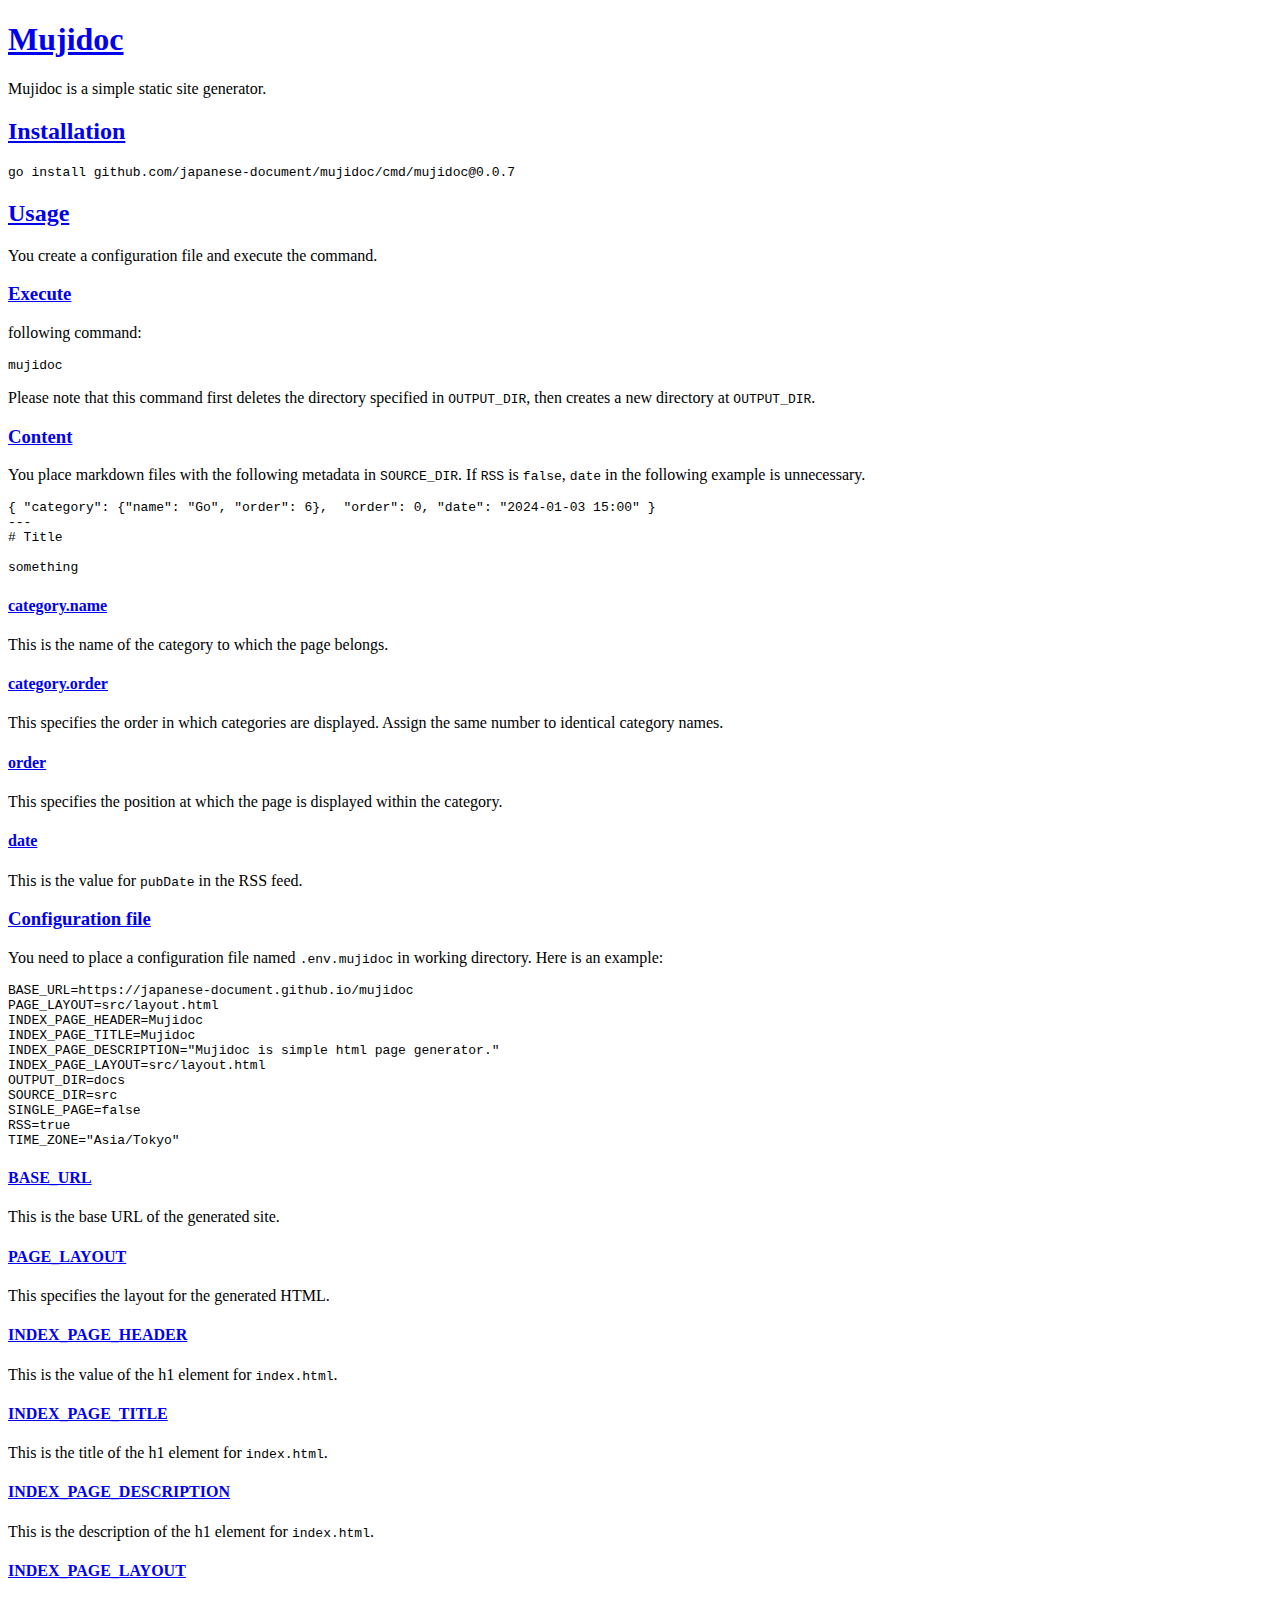
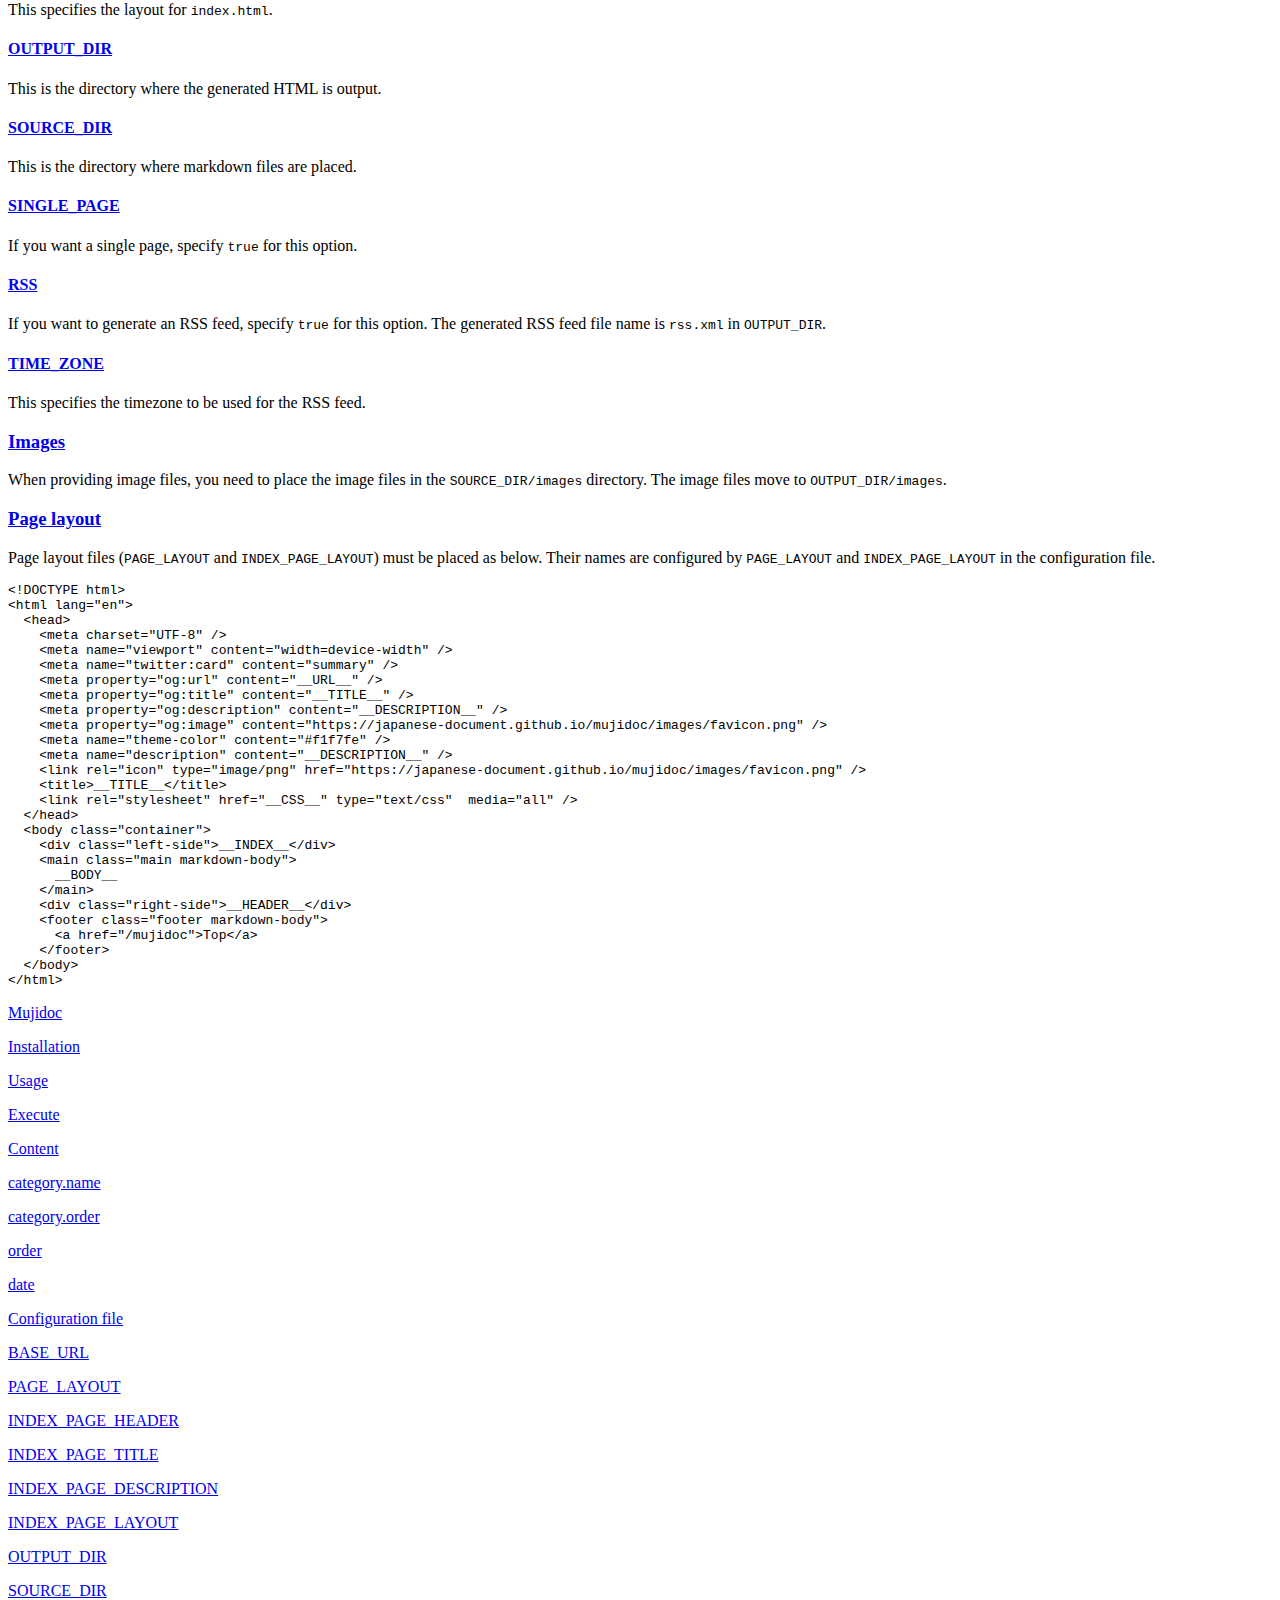
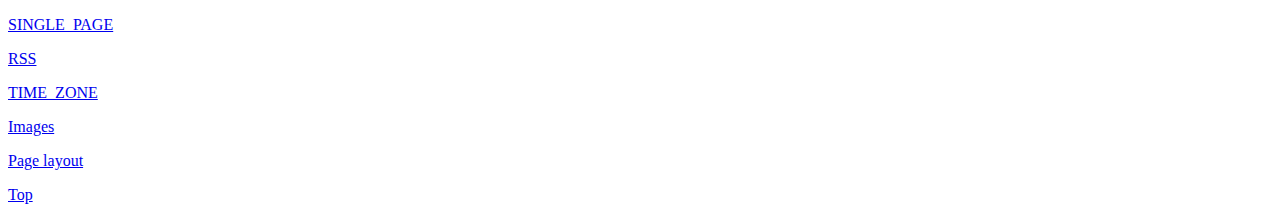
==== docs/index.html @ 02ee2ee0 "0.0.7" ====
<!DOCTYPE html>
<html lang="en">
  <head>
    <meta charset="UTF-8" />
    <meta name="viewport" content="width=device-width" />
    <meta name="twitter:card" content="summary" />
    <meta property="og:url" content="https://japanese-document.github.io/mujidoc/index.html" />
    <meta property="og:title" content="Mujidoc" />
    <meta property="og:description" content="Mujidoc is a simple static site generator.Installationgo install github.com/japanese-document/mujidoc/cmd/mujidoc@0.0.7UsageYou create a configuration file and execute the command.Executefollowing command:mujidocPlease note that this command first deletes the directory specified in OUTPUT_DIR, then " />
    <meta property="og:image" content="https://japanese-document.github.io/mujidoc/images/favicon.png" />
    <meta name="theme-color" content="#f1f7fe" />
    <meta name="description" content="Mujidoc is a simple static site generator.Installationgo install github.com/japanese-document/mujidoc/cmd/mujidoc@0.0.7UsageYou create a configuration file and execute the command.Executefollowing command:mujidocPlease note that this command first deletes the directory specified in OUTPUT_DIR, then " />
    <link rel="icon" type="image/png" href="https://japanese-document.github.io/mujidoc/images/favicon.png" />
    <title>Mujidoc</title>
    <link rel="stylesheet" href="https://japanese-document.github.io/mujidoc/app.css?v=5909b1d1-6e6f-5bcd-b03d-fa7e680a46a6" type="text/css"  media="all" />
  </head>
  <body class="container">
    <div class="left-side"><nav class="index-menu">
</nav></div>
    <main class="main markdown-body">
      <h1 id="Mujidoc"><a href="#Mujidoc" rel="nofollow">Mujidoc</a></h1>
<p>Mujidoc is a simple static site generator.</p>
<h2 id="Installation"><a href="#Installation" rel="nofollow">Installation</a></h2>
<pre><code>go install github.com/japanese-document/mujidoc/cmd/mujidoc@0.0.7
</code></pre>
<h2 id="Usage"><a href="#Usage" rel="nofollow">Usage</a></h2>
<p>You create a configuration file and execute the command.</p>
<h3 id="Execute"><a href="#Execute" rel="nofollow">Execute</a></h3>
<p>following command:</p>
<pre><code>mujidoc
</code></pre>
<p>Please note that this command first deletes the directory specified in <code>OUTPUT_DIR</code>, then creates a new directory at <code>OUTPUT_DIR</code>.</p>
<h3 id="Content"><a href="#Content" rel="nofollow">Content</a></h3>
<p>You place markdown files with the following metadata in <code>SOURCE_DIR</code>.
If <code>RSS</code> is <code>false</code>, <code>date</code> in the following example is unnecessary.</p>
<pre><code>{ &#34;category&#34;: {&#34;name&#34;: &#34;Go&#34;, &#34;order&#34;: 6},  &#34;order&#34;: 0, &#34;date&#34;: &#34;2024-01-03 15:00&#34; }
---
# Title 

something
</code></pre>
<h4 id="category.name"><a href="#category.name" rel="nofollow">category.name</a></h4>
<p>This is the name of the category to which the page belongs.</p>
<h4 id="category.order"><a href="#category.order" rel="nofollow">category.order</a></h4>
<p>This specifies the order in which categories are displayed.
Assign the same number to identical category names.</p>
<h4 id="order"><a href="#order" rel="nofollow">order</a></h4>
<p>This specifies the position at which the page is displayed within the category.</p>
<h4 id="date"><a href="#date" rel="nofollow">date</a></h4>
<p>This is the value for <code>pubDate</code> in the RSS feed.</p>
<h3 id="Configuration_file"><a href="#Configuration_file" rel="nofollow">Configuration file</a></h3>
<p>You need to place a configuration file named <code>.env.mujidoc</code> in working directory. Here is an example:</p>
<pre><code>BASE_URL=https://japanese-document.github.io/mujidoc
PAGE_LAYOUT=src/layout.html
INDEX_PAGE_HEADER=Mujidoc
INDEX_PAGE_TITLE=Mujidoc
INDEX_PAGE_DESCRIPTION=&#34;Mujidoc is simple html page generator.&#34;
INDEX_PAGE_LAYOUT=src/layout.html
OUTPUT_DIR=docs
SOURCE_DIR=src
SINGLE_PAGE=false
RSS=true
TIME_ZONE=&#34;Asia/Tokyo&#34;
</code></pre>
<h4 id="BASE_URL"><a href="#BASE_URL" rel="nofollow">BASE_URL</a></h4>
<p>This is the base URL of the generated site.</p>
<h4 id="PAGE_LAYOUT"><a href="#PAGE_LAYOUT" rel="nofollow">PAGE_LAYOUT</a></h4>
<p>This specifies the layout for the generated HTML.</p>
<h4 id="INDEX_PAGE_HEADER"><a href="#INDEX_PAGE_HEADER" rel="nofollow">INDEX_PAGE_HEADER</a></h4>
<p>This is the value of the h1 element for <code>index.html</code>.</p>
<h4 id="INDEX_PAGE_TITLE"><a href="#INDEX_PAGE_TITLE" rel="nofollow">INDEX_PAGE_TITLE</a></h4>
<p>This is the title of the h1 element for <code>index.html</code>.</p>
<h4 id="INDEX_PAGE_DESCRIPTION"><a href="#INDEX_PAGE_DESCRIPTION" rel="nofollow">INDEX_PAGE_DESCRIPTION</a></h4>
<p>This is the description of the h1 element for <code>index.html</code>.</p>
<h4 id="INDEX_PAGE_LAYOUT"><a href="#INDEX_PAGE_LAYOUT" rel="nofollow">INDEX_PAGE_LAYOUT</a></h4>
<p>This specifies the layout for <code>index.html</code>.</p>
<h4 id="OUTPUT_DIR"><a href="#OUTPUT_DIR" rel="nofollow">OUTPUT_DIR</a></h4>
<p>This is the directory where the generated HTML is output.</p>
<h4 id="SOURCE_DIR"><a href="#SOURCE_DIR" rel="nofollow">SOURCE_DIR</a></h4>
<p>This is the directory where markdown files are placed.</p>
<h4 id="SINGLE_PAGE"><a href="#SINGLE_PAGE" rel="nofollow">SINGLE_PAGE</a></h4>
<p>If you want a single page, specify <code>true</code> for this option.</p>
<h4 id="RSS"><a href="#RSS" rel="nofollow">RSS</a></h4>
<p>If you want to generate an RSS feed, specify <code>true</code> for this option.
The generated RSS feed file name is <code>rss.xml</code> in <code>OUTPUT_DIR</code>.</p>
<h4 id="TIME_ZONE"><a href="#TIME_ZONE" rel="nofollow">TIME_ZONE</a></h4>
<p>This specifies the timezone to be used for the RSS feed.</p>
<h3 id="Images"><a href="#Images" rel="nofollow">Images</a></h3>
<p>When providing image files, you need to place the image files in the <code>SOURCE_DIR/images</code> directory.
The image files move to <code>OUTPUT_DIR/images</code>.</p>
<h3 id="Page_layout"><a href="#Page_layout" rel="nofollow">Page layout</a></h3>
<p>Page layout files (<code>PAGE_LAYOUT</code> and <code>INDEX_PAGE_LAYOUT</code>) must be placed as below. Their names are configured by <code>PAGE_LAYOUT</code> and <code>INDEX_PAGE_LAYOUT</code> in the configuration file.</p>
<pre><code>&lt;!DOCTYPE html&gt;
&lt;html lang=&#34;en&#34;&gt;
  &lt;head&gt;
    &lt;meta charset=&#34;UTF-8&#34; /&gt;
    &lt;meta name=&#34;viewport&#34; content=&#34;width=device-width&#34; /&gt;
    &lt;meta name=&#34;twitter:card&#34; content=&#34;summary&#34; /&gt;
    &lt;meta property=&#34;og:url&#34; content=&#34;__URL__&#34; /&gt;
    &lt;meta property=&#34;og:title&#34; content=&#34;__TITLE__&#34; /&gt;
    &lt;meta property=&#34;og:description&#34; content=&#34;__DESCRIPTION__&#34; /&gt;
    &lt;meta property=&#34;og:image&#34; content=&#34;https://japanese-document.github.io/mujidoc/images/favicon.png&#34; /&gt;
    &lt;meta name=&#34;theme-color&#34; content=&#34;#f1f7fe&#34; /&gt;
    &lt;meta name=&#34;description&#34; content=&#34;__DESCRIPTION__&#34; /&gt;
    &lt;link rel=&#34;icon&#34; type=&#34;image/png&#34; href=&#34;https://japanese-document.github.io/mujidoc/images/favicon.png&#34; /&gt;
    &lt;title&gt;__TITLE__&lt;/title&gt;
    &lt;link rel=&#34;stylesheet&#34; href=&#34;__CSS__&#34; type=&#34;text/css&#34;  media=&#34;all&#34; /&gt;
  &lt;/head&gt;
  &lt;body class=&#34;container&#34;&gt;
    &lt;div class=&#34;left-side&#34;&gt;__INDEX__&lt;/div&gt;
    &lt;main class=&#34;main markdown-body&#34;&gt;
      __BODY__
    &lt;/main&gt;
    &lt;div class=&#34;right-side&#34;&gt;__HEADER__&lt;/div&gt;
    &lt;footer class=&#34;footer markdown-body&#34;&gt;
      &lt;a href=&#34;/mujidoc&#34;&gt;Top&lt;/a&gt;
    &lt;/footer&gt;
  &lt;/body&gt;
&lt;/html&gt;
</code></pre>

    </main>
    <div class="right-side"><nav class="header-list"><p class="h1"><a href="#Mujidoc" rel="nofollow">Mujidoc
</a></p>
<p class="h2"><a href="#Installation" rel="nofollow">Installation
</a></p>
<p class="h2"><a href="#Usage" rel="nofollow">Usage
</a></p>
<p class="h3"><a href="#Execute" rel="nofollow">Execute
</a></p>
<p class="h3"><a href="#Content" rel="nofollow">Content
</a></p>
<p class="h4"><a href="#category.name" rel="nofollow">category.name
</a></p>
<p class="h4"><a href="#category.order" rel="nofollow">category.order
</a></p>
<p class="h4"><a href="#order" rel="nofollow">order
</a></p>
<p class="h4"><a href="#date" rel="nofollow">date
</a></p>
<p class="h3"><a href="#Configuration_file" rel="nofollow">Configuration file
</a></p>
<p class="h4"><a href="#BASE_URL" rel="nofollow">BASE_URL
</a></p>
<p class="h4"><a href="#PAGE_LAYOUT" rel="nofollow">PAGE_LAYOUT
</a></p>
<p class="h4"><a href="#INDEX_PAGE_HEADER" rel="nofollow">INDEX_PAGE_HEADER
</a></p>
<p class="h4"><a href="#INDEX_PAGE_TITLE" rel="nofollow">INDEX_PAGE_TITLE
</a></p>
<p class="h4"><a href="#INDEX_PAGE_DESCRIPTION" rel="nofollow">INDEX_PAGE_DESCRIPTION
</a></p>
<p class="h4"><a href="#INDEX_PAGE_LAYOUT" rel="nofollow">INDEX_PAGE_LAYOUT
</a></p>
<p class="h4"><a href="#OUTPUT_DIR" rel="nofollow">OUTPUT_DIR
</a></p>
<p class="h4"><a href="#SOURCE_DIR" rel="nofollow">SOURCE_DIR
</a></p>
<p class="h4"><a href="#SINGLE_PAGE" rel="nofollow">SINGLE_PAGE
</a></p>
<p class="h4"><a href="#RSS" rel="nofollow">RSS
</a></p>
<p class="h4"><a href="#TIME_ZONE" rel="nofollow">TIME_ZONE
</a></p>
<p class="h3"><a href="#Images" rel="nofollow">Images
</a></p>
<p class="h3"><a href="#Page_layout" rel="nofollow">Page layout
</a></p></nav></div>
    <footer class="footer markdown-body">
      <a href="/mujidoc">Top</a>
    </footer>
  </body>
</html>
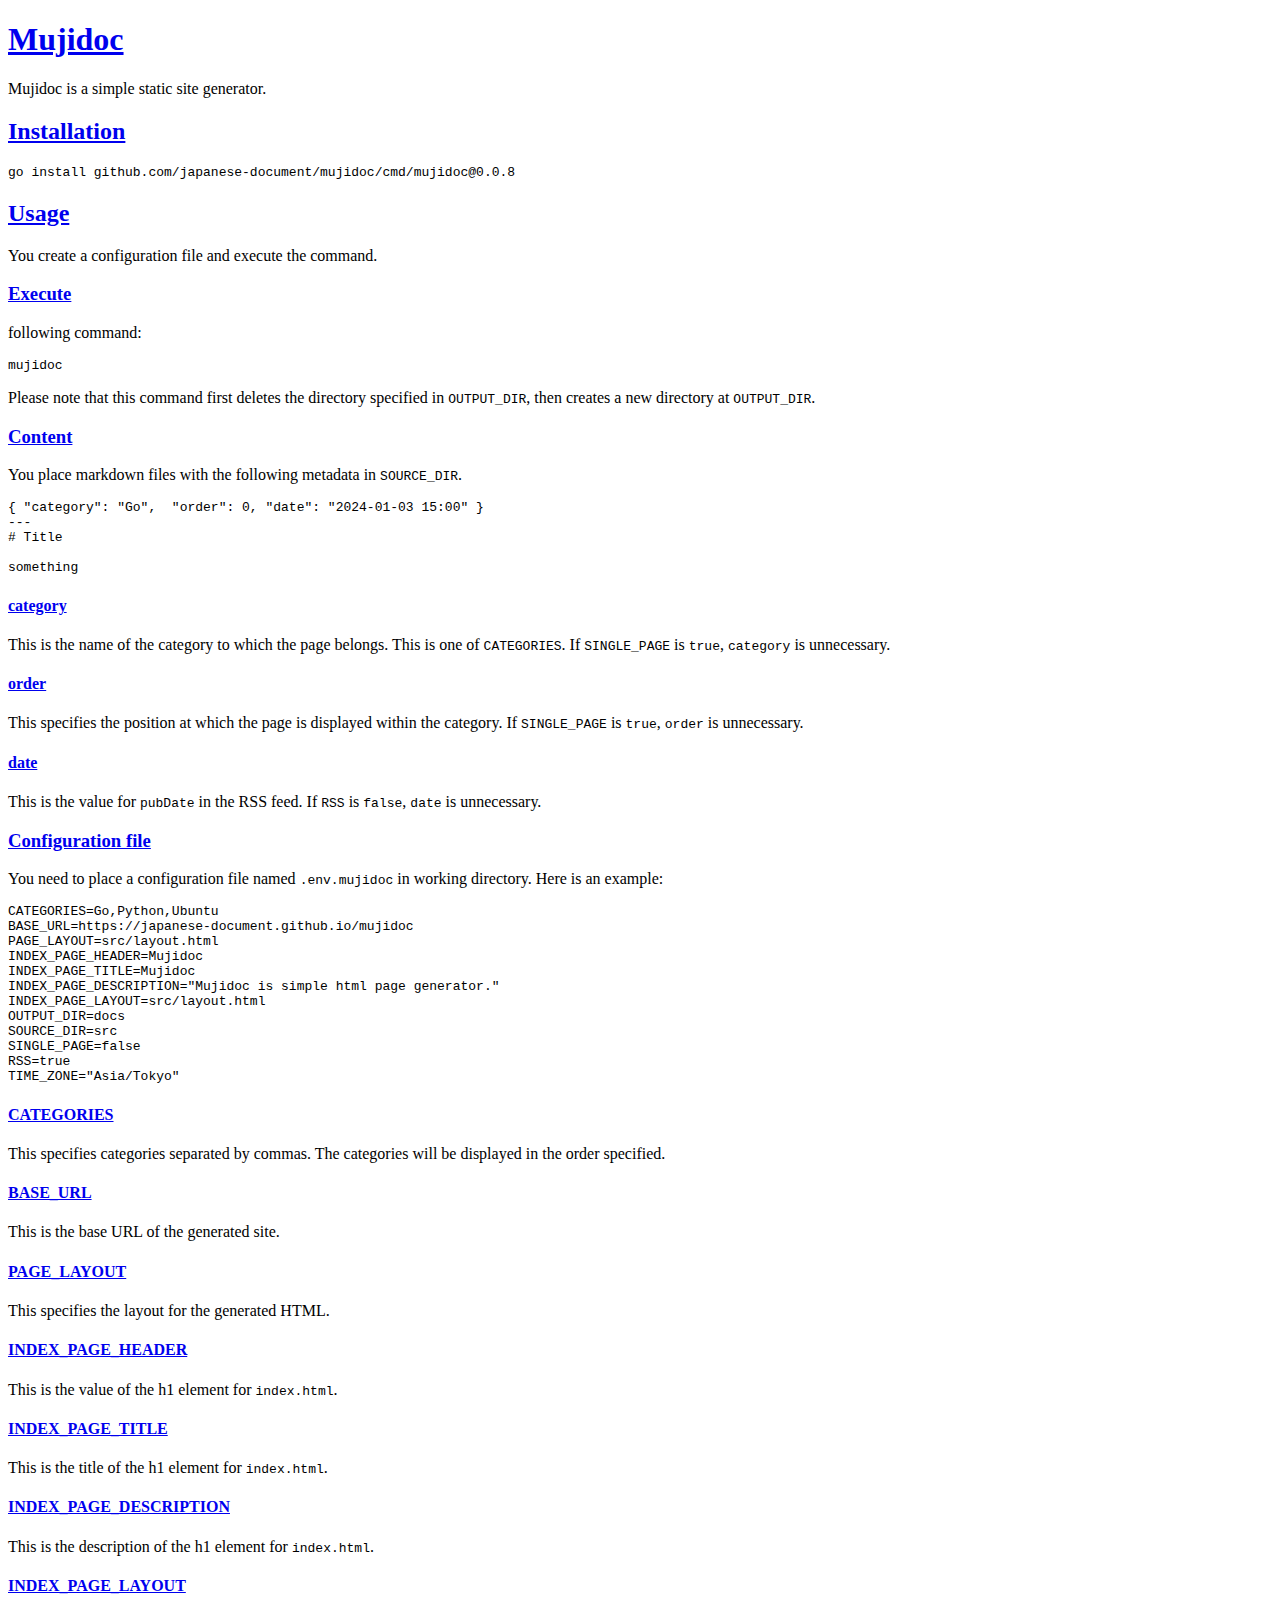
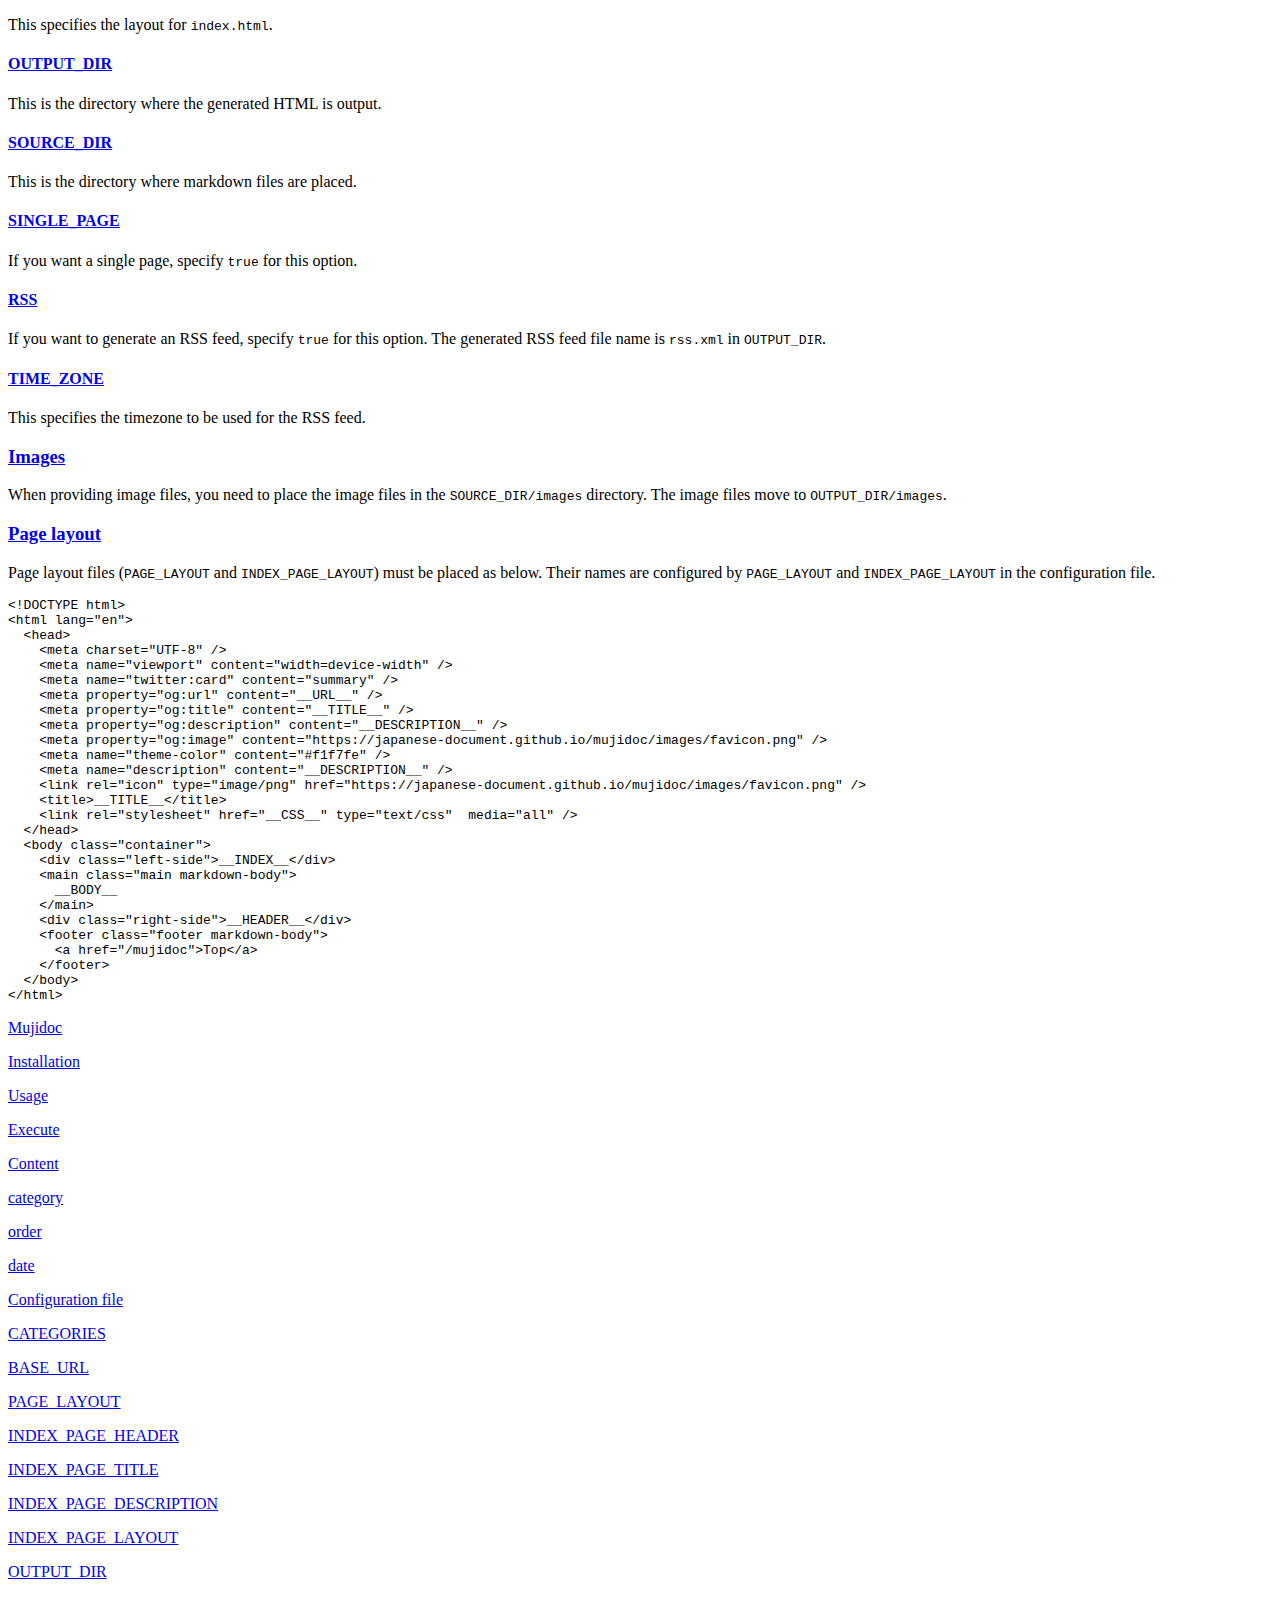
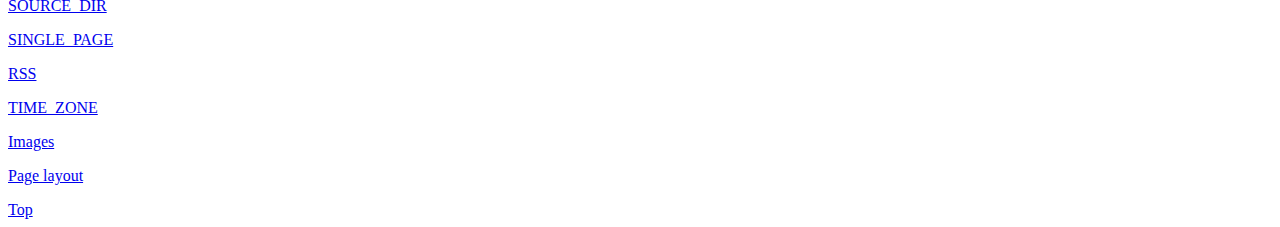
==== commit dfbdad81: "0.0.8" ====
--- a/docs/index.html
+++ b/docs/index.html
@@ -6,13 +6,20 @@
     <meta name="twitter:card" content="summary" />
     <meta property="og:url" content="https://japanese-document.github.io/mujidoc/index.html" />
     <meta property="og:title" content="Mujidoc" />
-    <meta property="og:description" content="Mujidoc is a simple static site generator.Installationgo install github.com/japanese-document/mujidoc/cmd/mujidoc@0.0.7UsageYou create a configuration file and execute the command.Executefollowing command:mujidocPlease note that this command first deletes the directory specified in OUTPUT_DIR, then " />
+    <meta property="og:description" content="Mujidoc is a simple static site generator.Installationgo install github.com/japanese-document/mujidoc/cmd/mujidoc@0.0.8UsageYou create a configuration file and execute the command.Executefollowing command:mujidocPlease note that this command first deletes the directory specified in OUTPUT_DIR, then " />
     <meta property="og:image" content="https://japanese-document.github.io/mujidoc/images/favicon.png" />
     <meta name="theme-color" content="#f1f7fe" />
-    <meta name="description" content="Mujidoc is a simple static site generator.Installationgo install github.com/japanese-document/mujidoc/cmd/mujidoc@0.0.7UsageYou create a configuration file and execute the command.Executefollowing command:mujidocPlease note that this command first deletes the directory specified in OUTPUT_DIR, then " />
+    <meta name="description" content="Mujidoc is a simple static site generator.Installationgo install github.com/japanese-document/mujidoc/cmd/mujidoc@0.0.8UsageYou create a configuration file and execute the command.Executefollowing command:mujidocPlease note that this command first deletes the directory specified in OUTPUT_DIR, then " />
     <link rel="icon" type="image/png" href="https://japanese-document.github.io/mujidoc/images/favicon.png" />
     <title>Mujidoc</title>
     <link rel="stylesheet" href="https://japanese-document.github.io/mujidoc/app.css?v=5909b1d1-6e6f-5bcd-b03d-fa7e680a46a6" type="text/css"  media="all" />
+    <script async src="https://www.googletagmanager.com/gtag/js?id=G-L9VVC74WWF"></script>
+    <script>
+      window.dataLayer = window.dataLayer || [];
+      function gtag(){dataLayer.push(arguments);}
+      gtag('js', new Date());
+      gtag('config', 'G-L9VVC74WWF');
+    </script>
   </head>
   <body class="container">
     <div class="left-side"><nav class="index-menu">
@@ -21,7 +28,7 @@
       <h1 id="Mujidoc"><a href="#Mujidoc" rel="nofollow">Mujidoc</a></h1>
 <p>Mujidoc is a simple static site generator.</p>
 <h2 id="Installation"><a href="#Installation" rel="nofollow">Installation</a></h2>
-<pre><code>go install github.com/japanese-document/mujidoc/cmd/mujidoc@0.0.7
+<pre><code>go install github.com/japanese-document/mujidoc/cmd/mujidoc@0.0.8
 </code></pre>
 <h2 id="Usage"><a href="#Usage" rel="nofollow">Usage</a></h2>
 <p>You create a configuration file and execute the command.</p>
@@ -31,26 +38,27 @@
 </code></pre>
 <p>Please note that this command first deletes the directory specified in <code>OUTPUT_DIR</code>, then creates a new directory at <code>OUTPUT_DIR</code>.</p>
 <h3 id="Content"><a href="#Content" rel="nofollow">Content</a></h3>
-<p>You place markdown files with the following metadata in <code>SOURCE_DIR</code>.
-If <code>RSS</code> is <code>false</code>, <code>date</code> in the following example is unnecessary.</p>
-<pre><code>{ &#34;category&#34;: {&#34;name&#34;: &#34;Go&#34;, &#34;order&#34;: 6},  &#34;order&#34;: 0, &#34;date&#34;: &#34;2024-01-03 15:00&#34; }
+<p>You place markdown files with the following metadata in <code>SOURCE_DIR</code>.</p>
+<pre><code>{ &#34;category&#34;: &#34;Go&#34;,  &#34;order&#34;: 0, &#34;date&#34;: &#34;2024-01-03 15:00&#34; }
 ---
 # Title 
 
 something
 </code></pre>
-<h4 id="category.name"><a href="#category.name" rel="nofollow">category.name</a></h4>
-<p>This is the name of the category to which the page belongs.</p>
-<h4 id="category.order"><a href="#category.order" rel="nofollow">category.order</a></h4>
-<p>This specifies the order in which categories are displayed.
-Assign the same number to identical category names.</p>
+<h4 id="category"><a href="#category" rel="nofollow">category</a></h4>
+<p>This is the name of the category to which the page belongs.
+This is one of <code>CATEGORIES</code>.
+If <code>SINGLE_PAGE</code> is <code>true</code>, <code>category</code> is unnecessary.</p>
 <h4 id="order"><a href="#order" rel="nofollow">order</a></h4>
-<p>This specifies the position at which the page is displayed within the category.</p>
+<p>This specifies the position at which the page is displayed within the category.
+If <code>SINGLE_PAGE</code> is <code>true</code>, <code>order</code> is unnecessary.</p>
 <h4 id="date"><a href="#date" rel="nofollow">date</a></h4>
-<p>This is the value for <code>pubDate</code> in the RSS feed.</p>
+<p>This is the value for <code>pubDate</code> in the RSS feed.
+If <code>RSS</code> is <code>false</code>, <code>date</code> is unnecessary.</p>
 <h3 id="Configuration_file"><a href="#Configuration_file" rel="nofollow">Configuration file</a></h3>
 <p>You need to place a configuration file named <code>.env.mujidoc</code> in working directory. Here is an example:</p>
-<pre><code>BASE_URL=https://japanese-document.github.io/mujidoc
+<pre><code>CATEGORIES=Go,Python,Ubuntu
+BASE_URL=https://japanese-document.github.io/mujidoc
 PAGE_LAYOUT=src/layout.html
 INDEX_PAGE_HEADER=Mujidoc
 INDEX_PAGE_TITLE=Mujidoc
@@ -62,6 +70,9 @@
 RSS=true
 TIME_ZONE=&#34;Asia/Tokyo&#34;
 </code></pre>
+<h4 id="CATEGORIES"><a href="#CATEGORIES" rel="nofollow">CATEGORIES</a></h4>
+<p>This specifies categories separated by commas.
+The categories will be displayed in the order specified.</p>
 <h4 id="BASE_URL"><a href="#BASE_URL" rel="nofollow">BASE_URL</a></h4>
 <p>This is the base URL of the generated site.</p>
 <h4 id="PAGE_LAYOUT"><a href="#PAGE_LAYOUT" rel="nofollow">PAGE_LAYOUT</a></h4>
@@ -130,15 +141,15 @@
 </a></p>
 <p class="h3"><a href="#Content" rel="nofollow">Content
 </a></p>
-<p class="h4"><a href="#category.name" rel="nofollow">category.name
-</a></p>
-<p class="h4"><a href="#category.order" rel="nofollow">category.order
+<p class="h4"><a href="#category" rel="nofollow">category
 </a></p>
 <p class="h4"><a href="#order" rel="nofollow">order
 </a></p>
 <p class="h4"><a href="#date" rel="nofollow">date
 </a></p>
 <p class="h3"><a href="#Configuration_file" rel="nofollow">Configuration file
+</a></p>
+<p class="h4"><a href="#CATEGORIES" rel="nofollow">CATEGORIES
 </a></p>
 <p class="h4"><a href="#BASE_URL" rel="nofollow">BASE_URL
 </a></p>
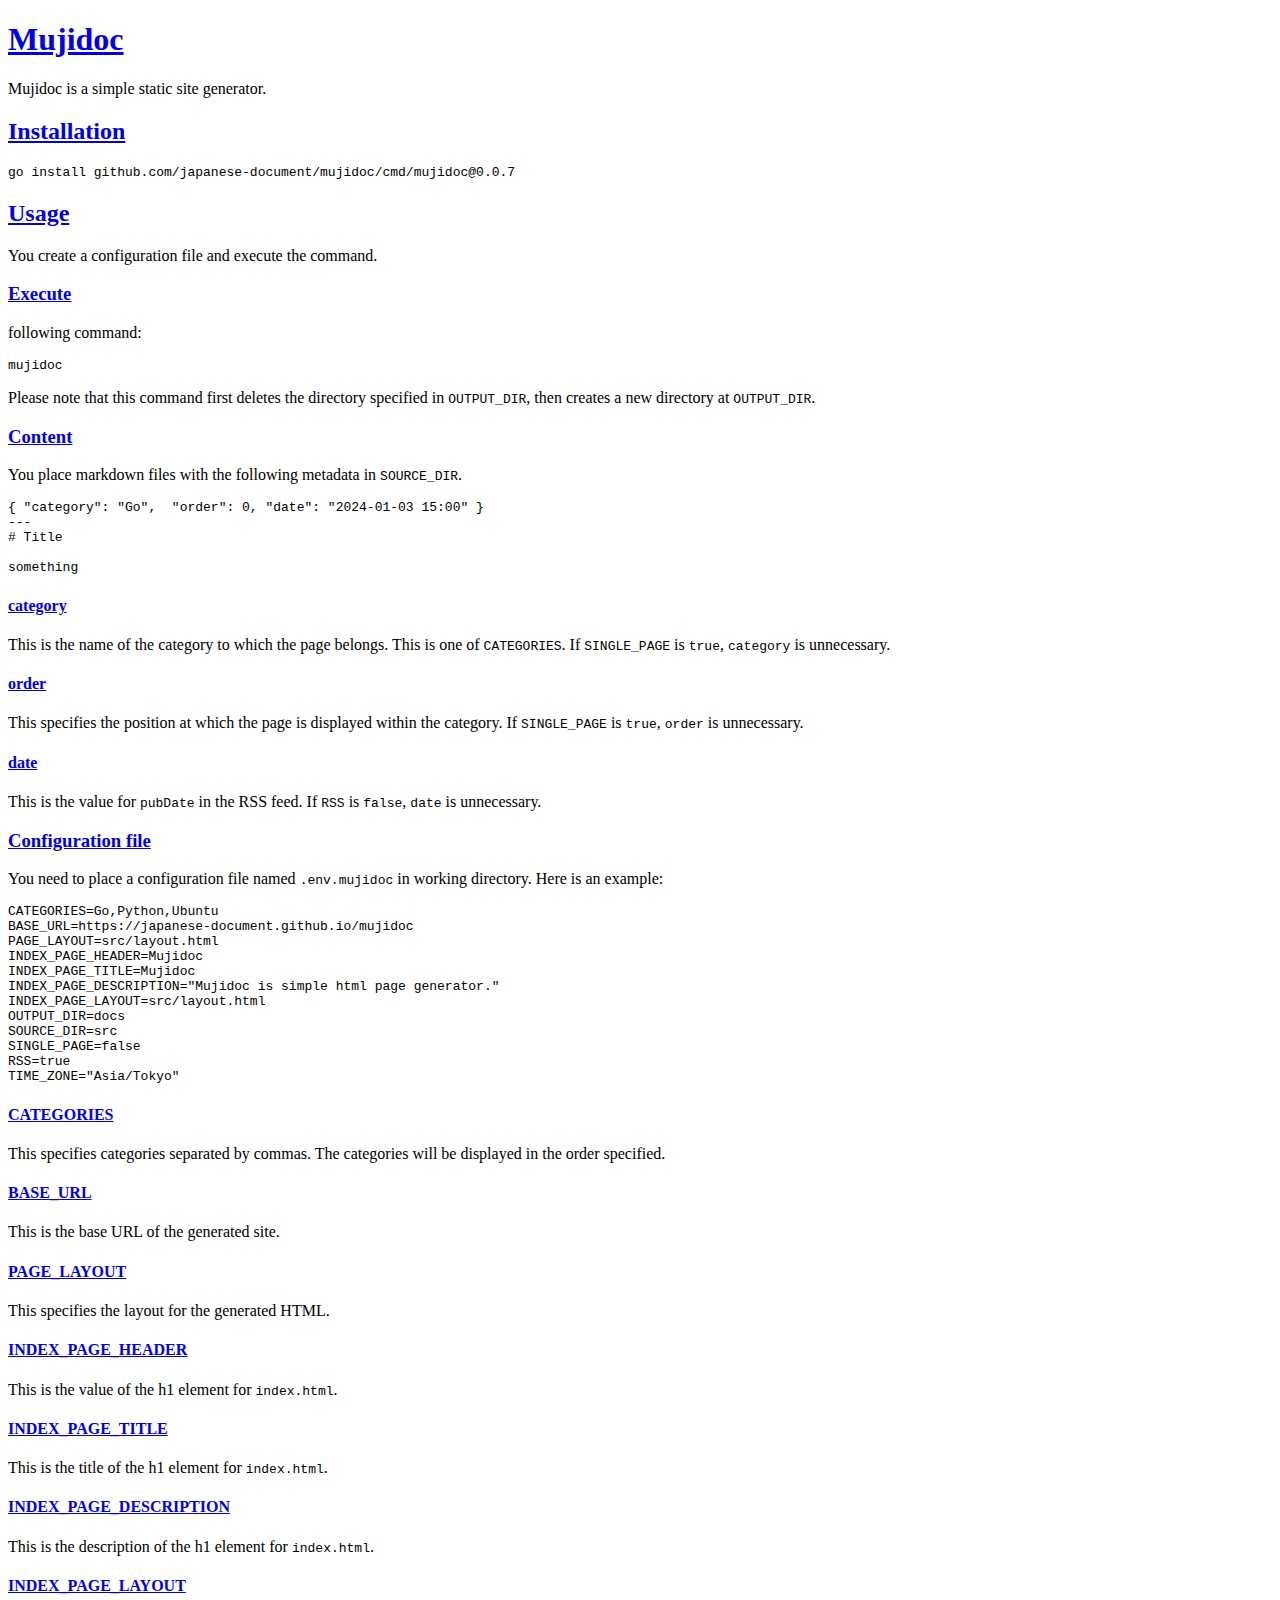
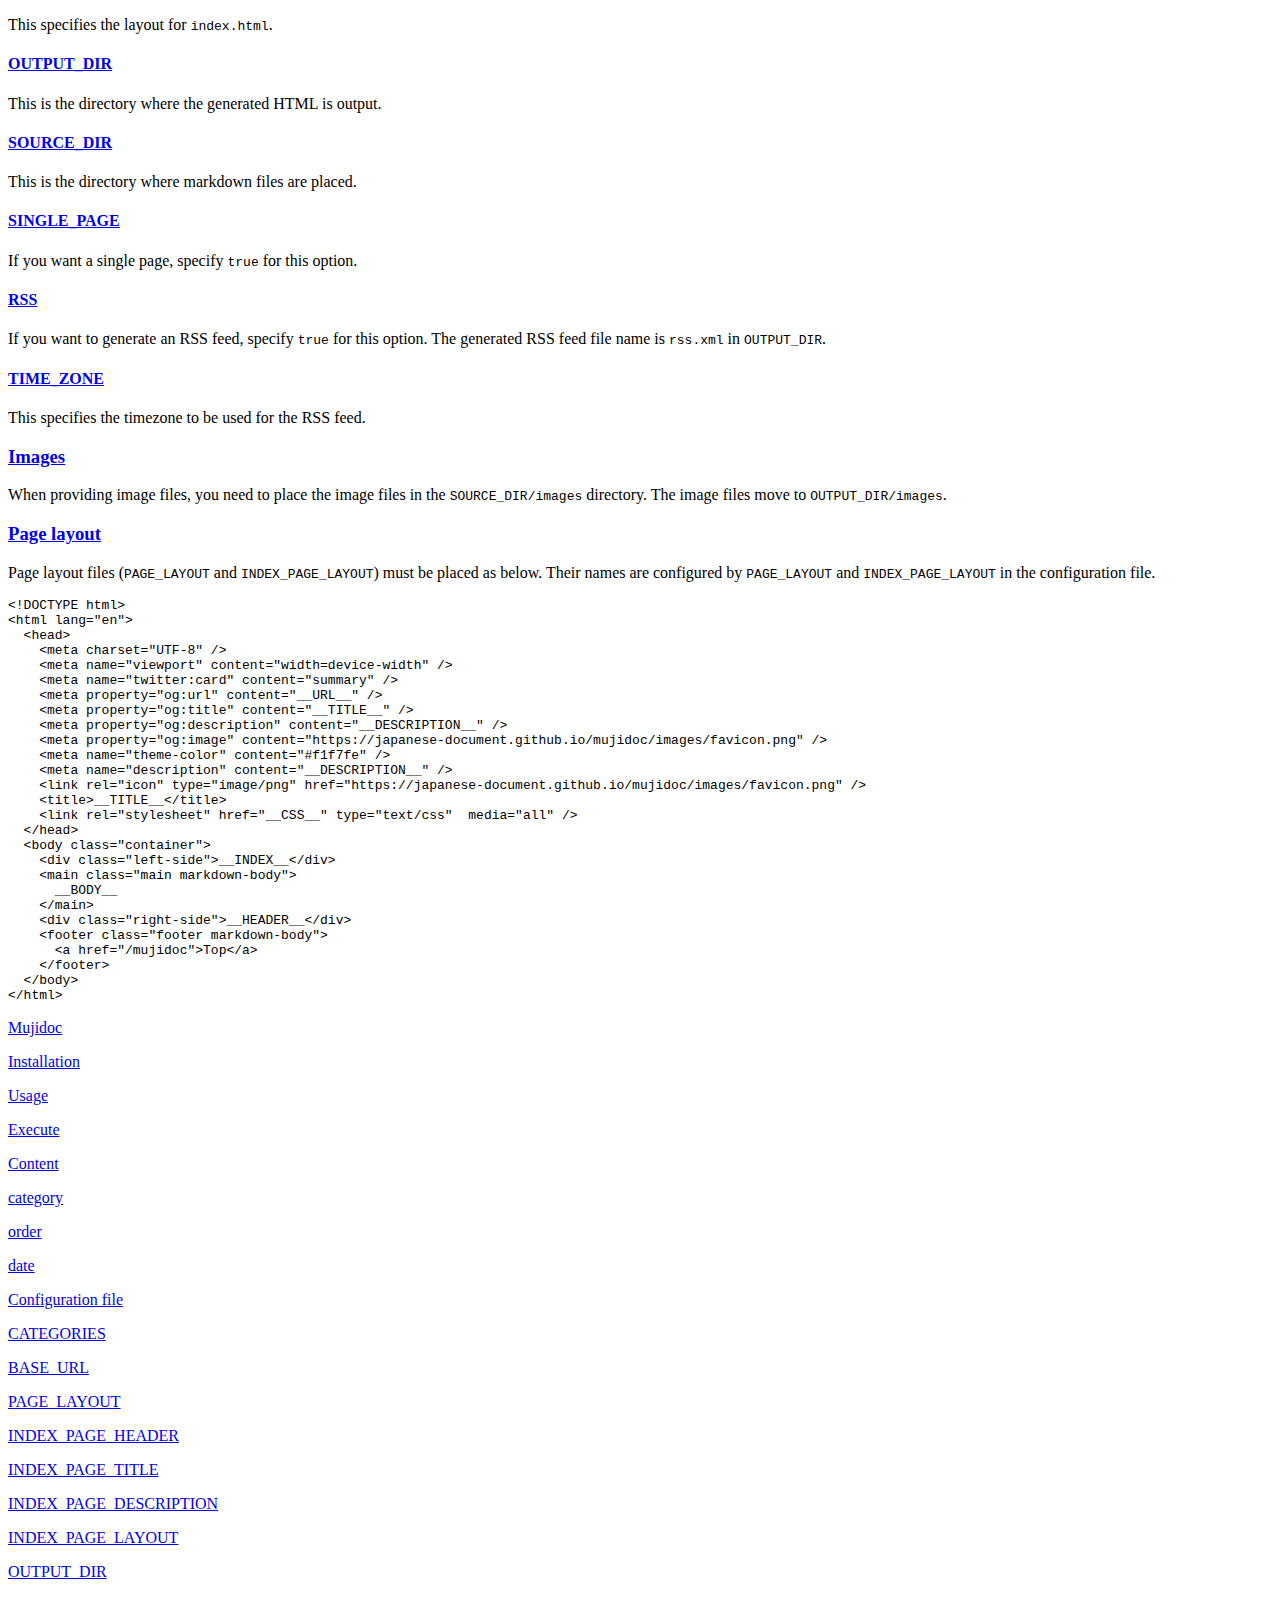
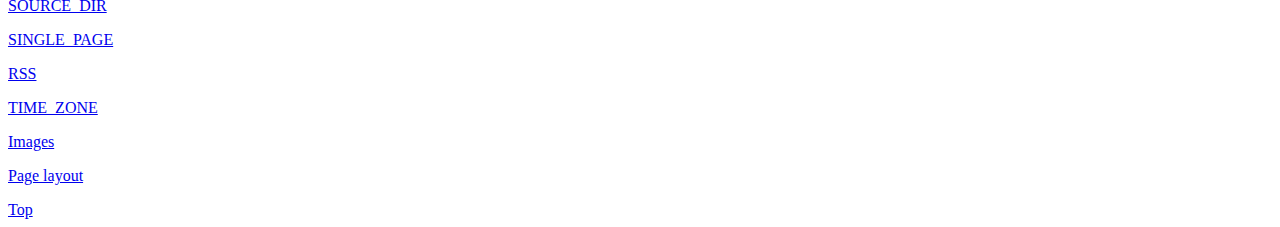
==== commit 78f0864d: "0.0.7" ====
--- a/docs/index.html
+++ b/docs/index.html
@@ -6,10 +6,10 @@
     <meta name="twitter:card" content="summary" />
     <meta property="og:url" content="https://japanese-document.github.io/mujidoc/index.html" />
     <meta property="og:title" content="Mujidoc" />
-    <meta property="og:description" content="Mujidoc is a simple static site generator.Installationgo install github.com/japanese-document/mujidoc/cmd/mujidoc@0.0.8UsageYou create a configuration file and execute the command.Executefollowing command:mujidocPlease note that this command first deletes the directory specified in OUTPUT_DIR, then " />
+    <meta property="og:description" content="Mujidoc is a simple static site generator.Installationgo install github.com/japanese-document/mujidoc/cmd/mujidoc@0.0.7UsageYou create a configuration file and execute the command.Executefollowing command:mujidocPlease note that this command first deletes the directory specified in OUTPUT_DIR, then " />
     <meta property="og:image" content="https://japanese-document.github.io/mujidoc/images/favicon.png" />
     <meta name="theme-color" content="#f1f7fe" />
-    <meta name="description" content="Mujidoc is a simple static site generator.Installationgo install github.com/japanese-document/mujidoc/cmd/mujidoc@0.0.8UsageYou create a configuration file and execute the command.Executefollowing command:mujidocPlease note that this command first deletes the directory specified in OUTPUT_DIR, then " />
+    <meta name="description" content="Mujidoc is a simple static site generator.Installationgo install github.com/japanese-document/mujidoc/cmd/mujidoc@0.0.7UsageYou create a configuration file and execute the command.Executefollowing command:mujidocPlease note that this command first deletes the directory specified in OUTPUT_DIR, then " />
     <link rel="icon" type="image/png" href="https://japanese-document.github.io/mujidoc/images/favicon.png" />
     <title>Mujidoc</title>
     <link rel="stylesheet" href="https://japanese-document.github.io/mujidoc/app.css?v=5909b1d1-6e6f-5bcd-b03d-fa7e680a46a6" type="text/css"  media="all" />
@@ -28,7 +28,7 @@
       <h1 id="Mujidoc"><a href="#Mujidoc" rel="nofollow">Mujidoc</a></h1>
 <p>Mujidoc is a simple static site generator.</p>
 <h2 id="Installation"><a href="#Installation" rel="nofollow">Installation</a></h2>
-<pre><code>go install github.com/japanese-document/mujidoc/cmd/mujidoc@0.0.8
+<pre><code>go install github.com/japanese-document/mujidoc/cmd/mujidoc@0.0.7
 </code></pre>
 <h2 id="Usage"><a href="#Usage" rel="nofollow">Usage</a></h2>
 <p>You create a configuration file and execute the command.</p>
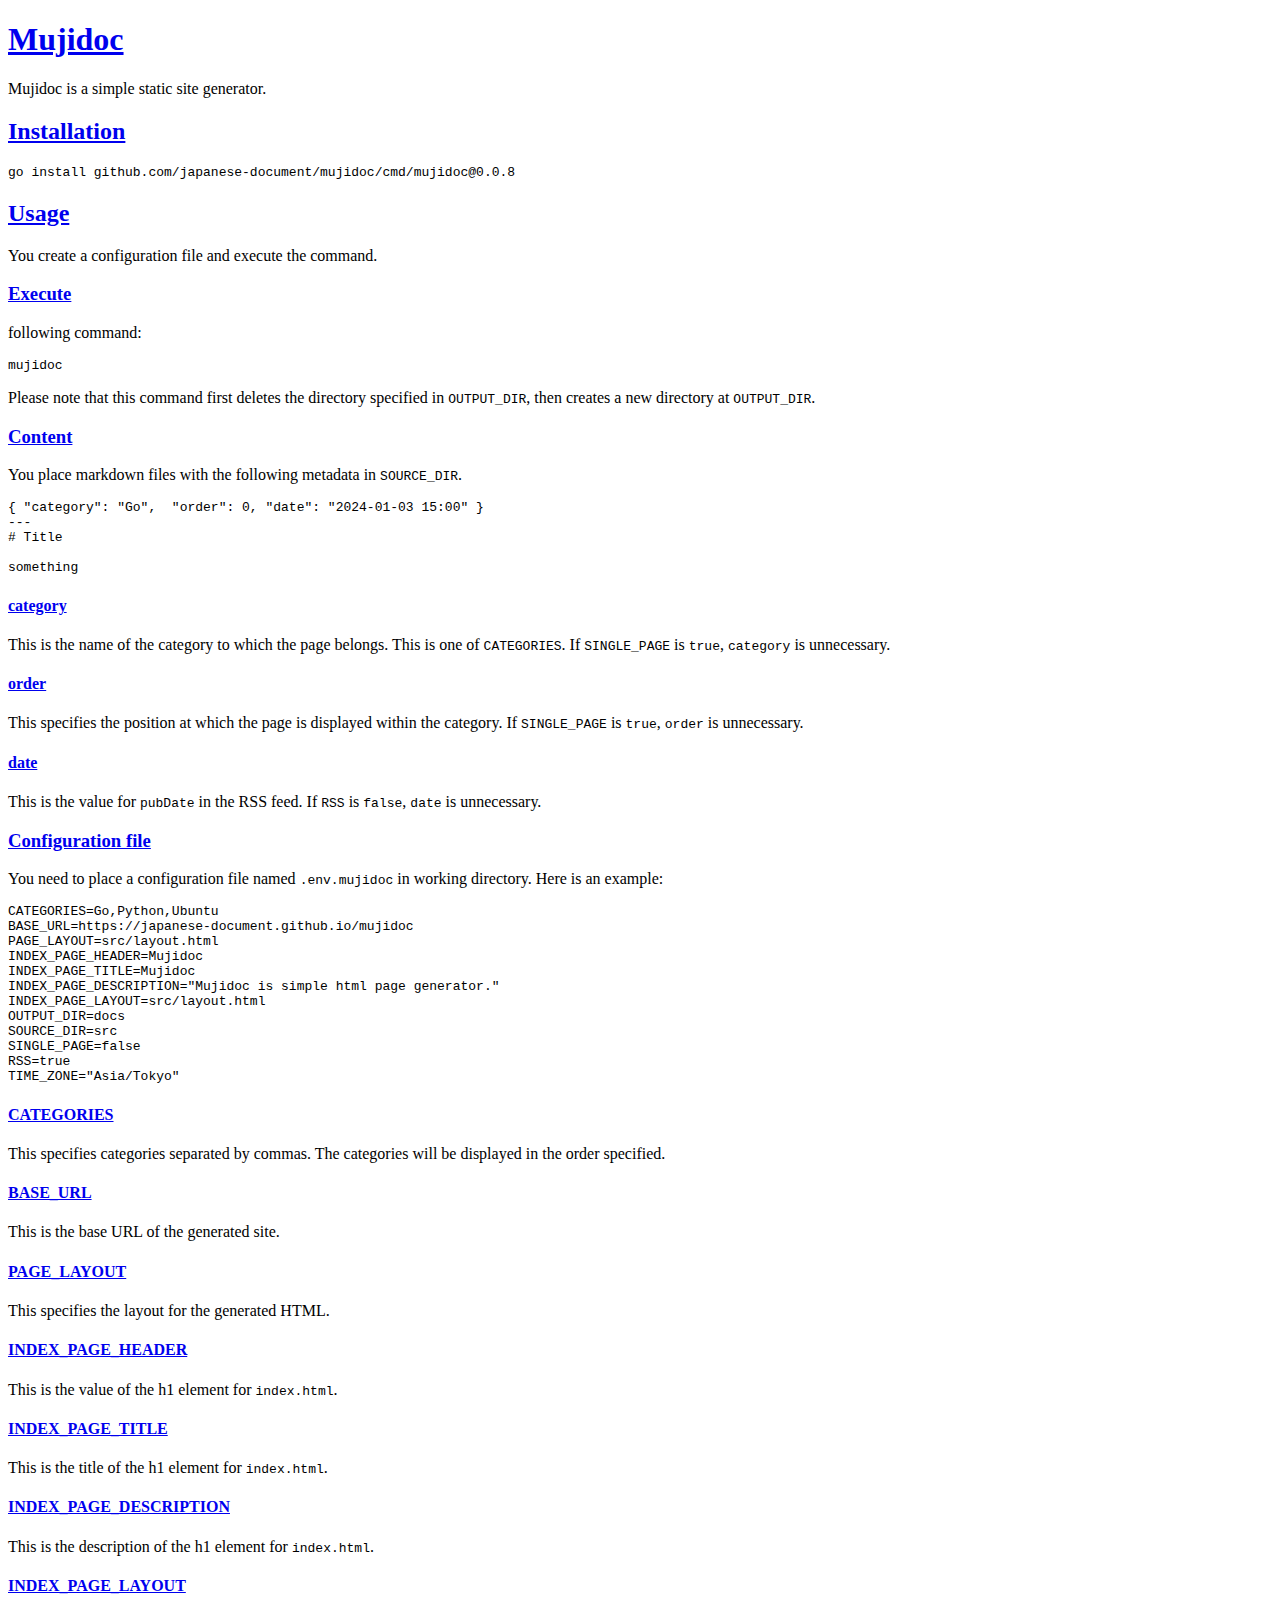
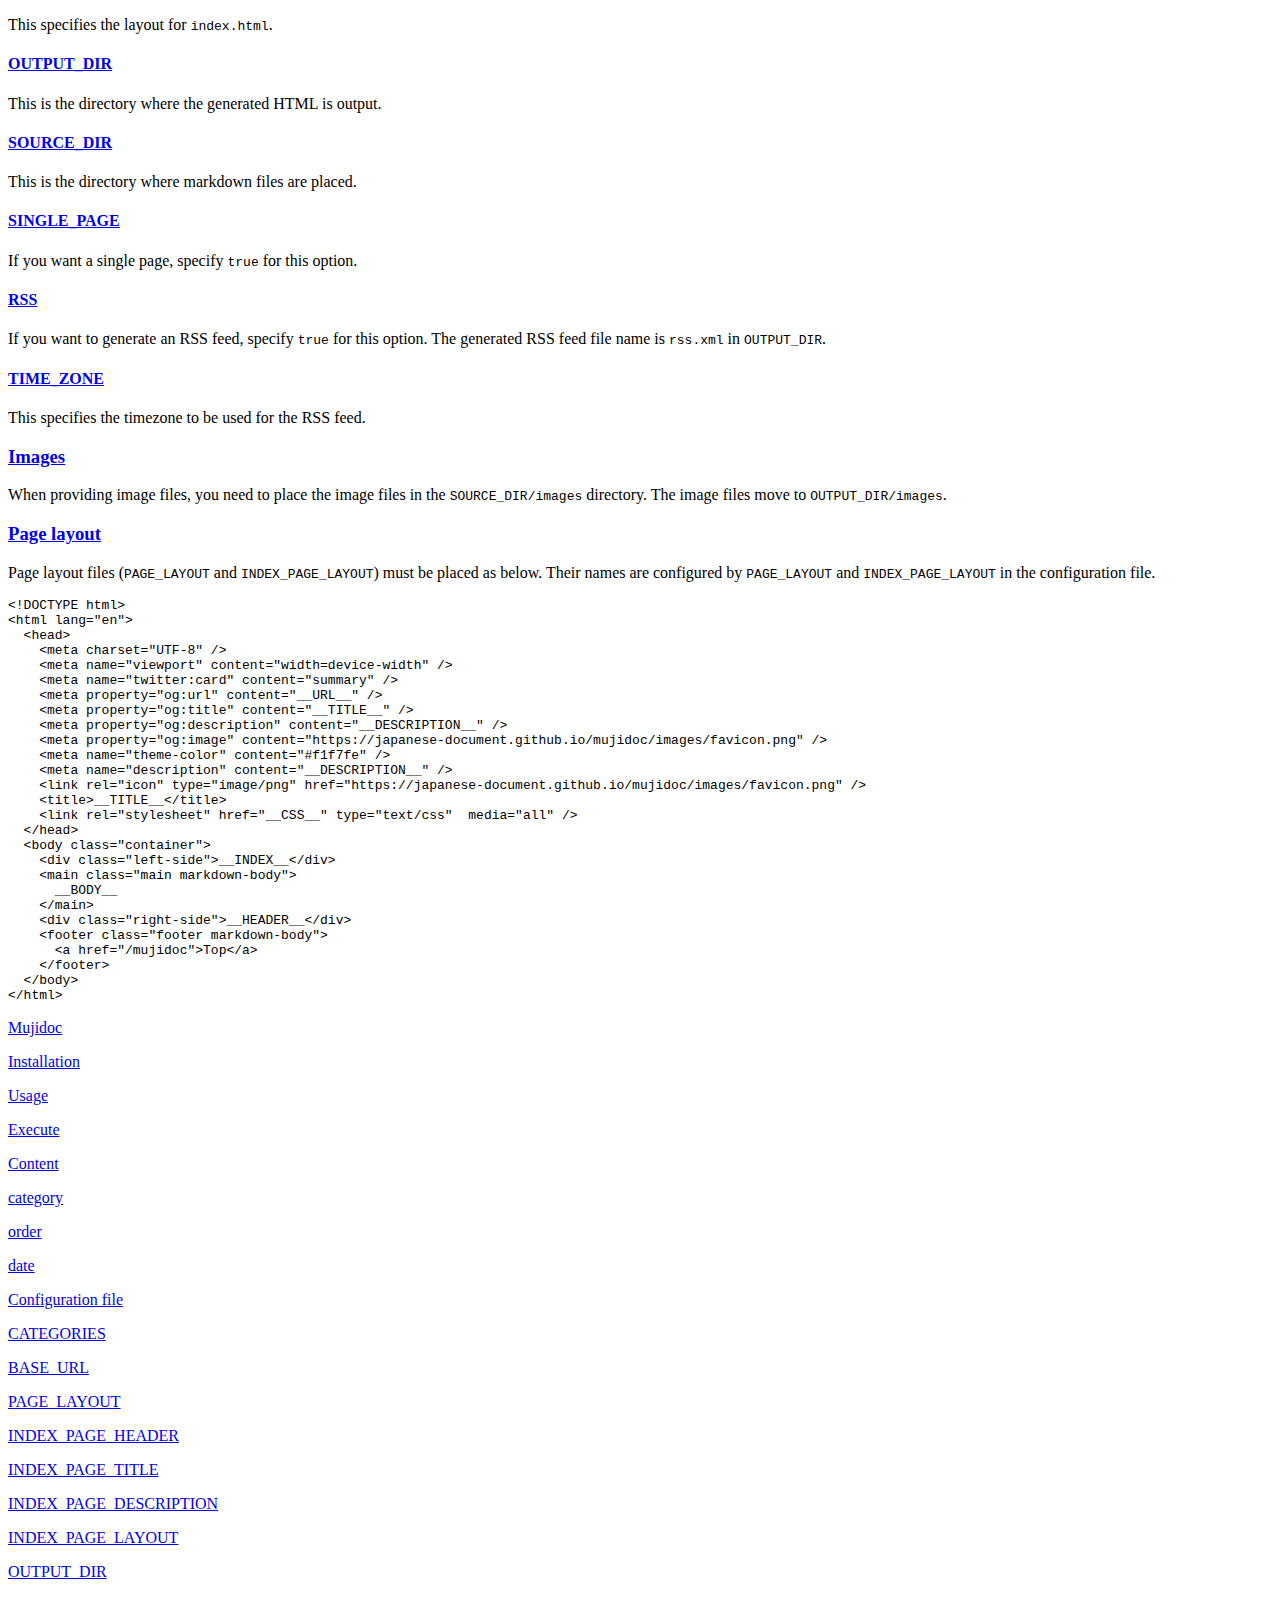
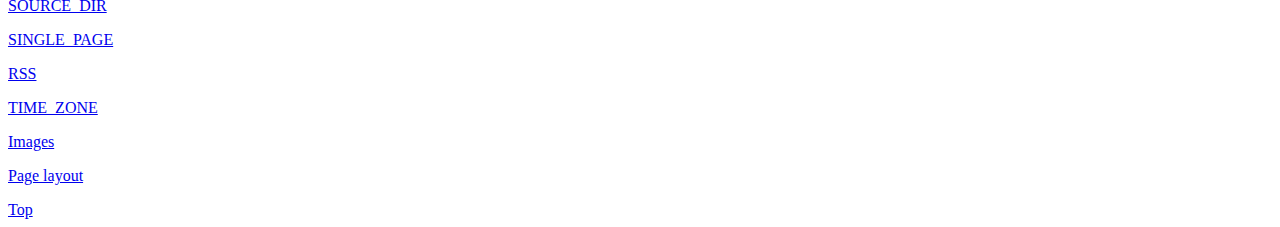
==== commit 48c738d1: "0.0.8" ====
--- a/docs/index.html
+++ b/docs/index.html
@@ -6,10 +6,10 @@
     <meta name="twitter:card" content="summary" />
     <meta property="og:url" content="https://japanese-document.github.io/mujidoc/index.html" />
     <meta property="og:title" content="Mujidoc" />
-    <meta property="og:description" content="Mujidoc is a simple static site generator.Installationgo install github.com/japanese-document/mujidoc/cmd/mujidoc@0.0.7UsageYou create a configuration file and execute the command.Executefollowing command:mujidocPlease note that this command first deletes the directory specified in OUTPUT_DIR, then " />
+    <meta property="og:description" content="Mujidoc is a simple static site generator.Installationgo install github.com/japanese-document/mujidoc/cmd/mujidoc@0.0.8UsageYou create a configuration file and execute the command.Executefollowing command:mujidocPlease note that this command first deletes the directory specified in OUTPUT_DIR, then " />
     <meta property="og:image" content="https://japanese-document.github.io/mujidoc/images/favicon.png" />
     <meta name="theme-color" content="#f1f7fe" />
-    <meta name="description" content="Mujidoc is a simple static site generator.Installationgo install github.com/japanese-document/mujidoc/cmd/mujidoc@0.0.7UsageYou create a configuration file and execute the command.Executefollowing command:mujidocPlease note that this command first deletes the directory specified in OUTPUT_DIR, then " />
+    <meta name="description" content="Mujidoc is a simple static site generator.Installationgo install github.com/japanese-document/mujidoc/cmd/mujidoc@0.0.8UsageYou create a configuration file and execute the command.Executefollowing command:mujidocPlease note that this command first deletes the directory specified in OUTPUT_DIR, then " />
     <link rel="icon" type="image/png" href="https://japanese-document.github.io/mujidoc/images/favicon.png" />
     <title>Mujidoc</title>
     <link rel="stylesheet" href="https://japanese-document.github.io/mujidoc/app.css?v=5909b1d1-6e6f-5bcd-b03d-fa7e680a46a6" type="text/css"  media="all" />
@@ -28,7 +28,7 @@
       <h1 id="Mujidoc"><a href="#Mujidoc" rel="nofollow">Mujidoc</a></h1>
 <p>Mujidoc is a simple static site generator.</p>
 <h2 id="Installation"><a href="#Installation" rel="nofollow">Installation</a></h2>
-<pre><code>go install github.com/japanese-document/mujidoc/cmd/mujidoc@0.0.7
+<pre><code>go install github.com/japanese-document/mujidoc/cmd/mujidoc@0.0.8
 </code></pre>
 <h2 id="Usage"><a href="#Usage" rel="nofollow">Usage</a></h2>
 <p>You create a configuration file and execute the command.</p>
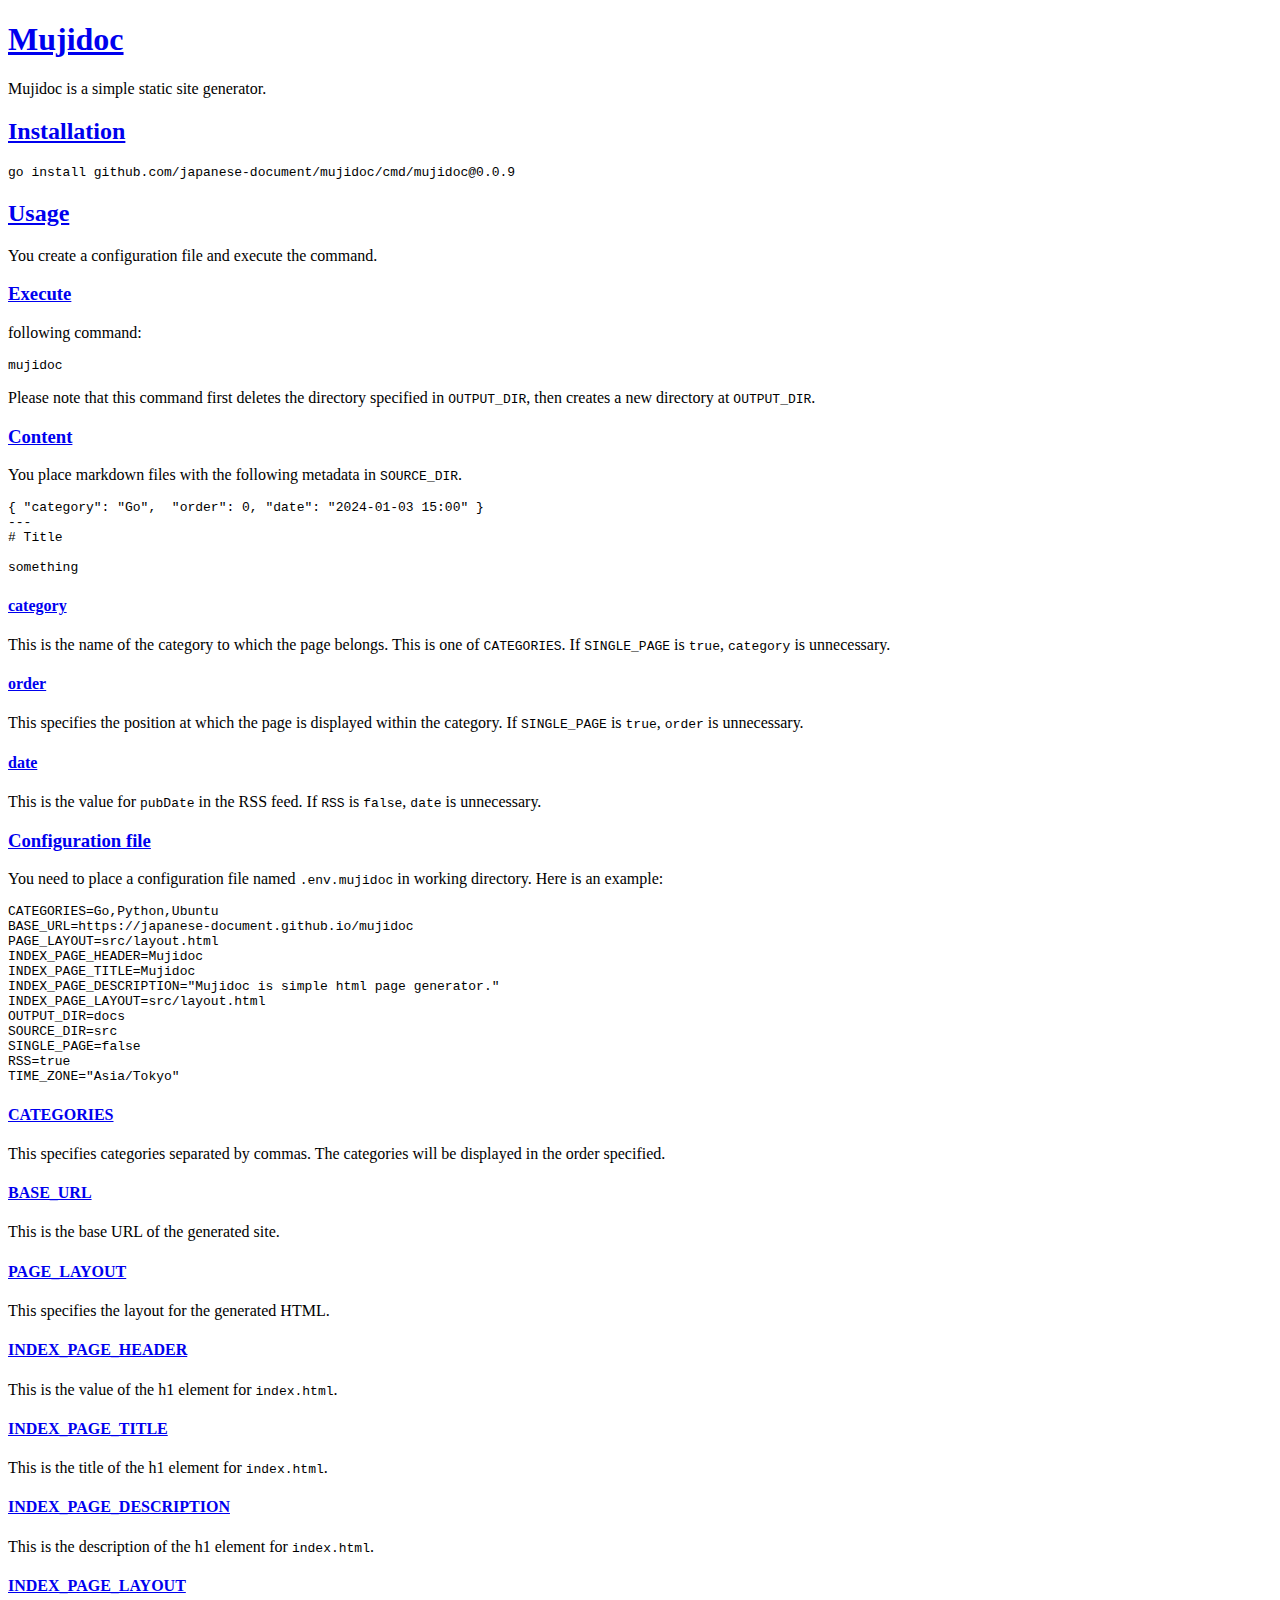
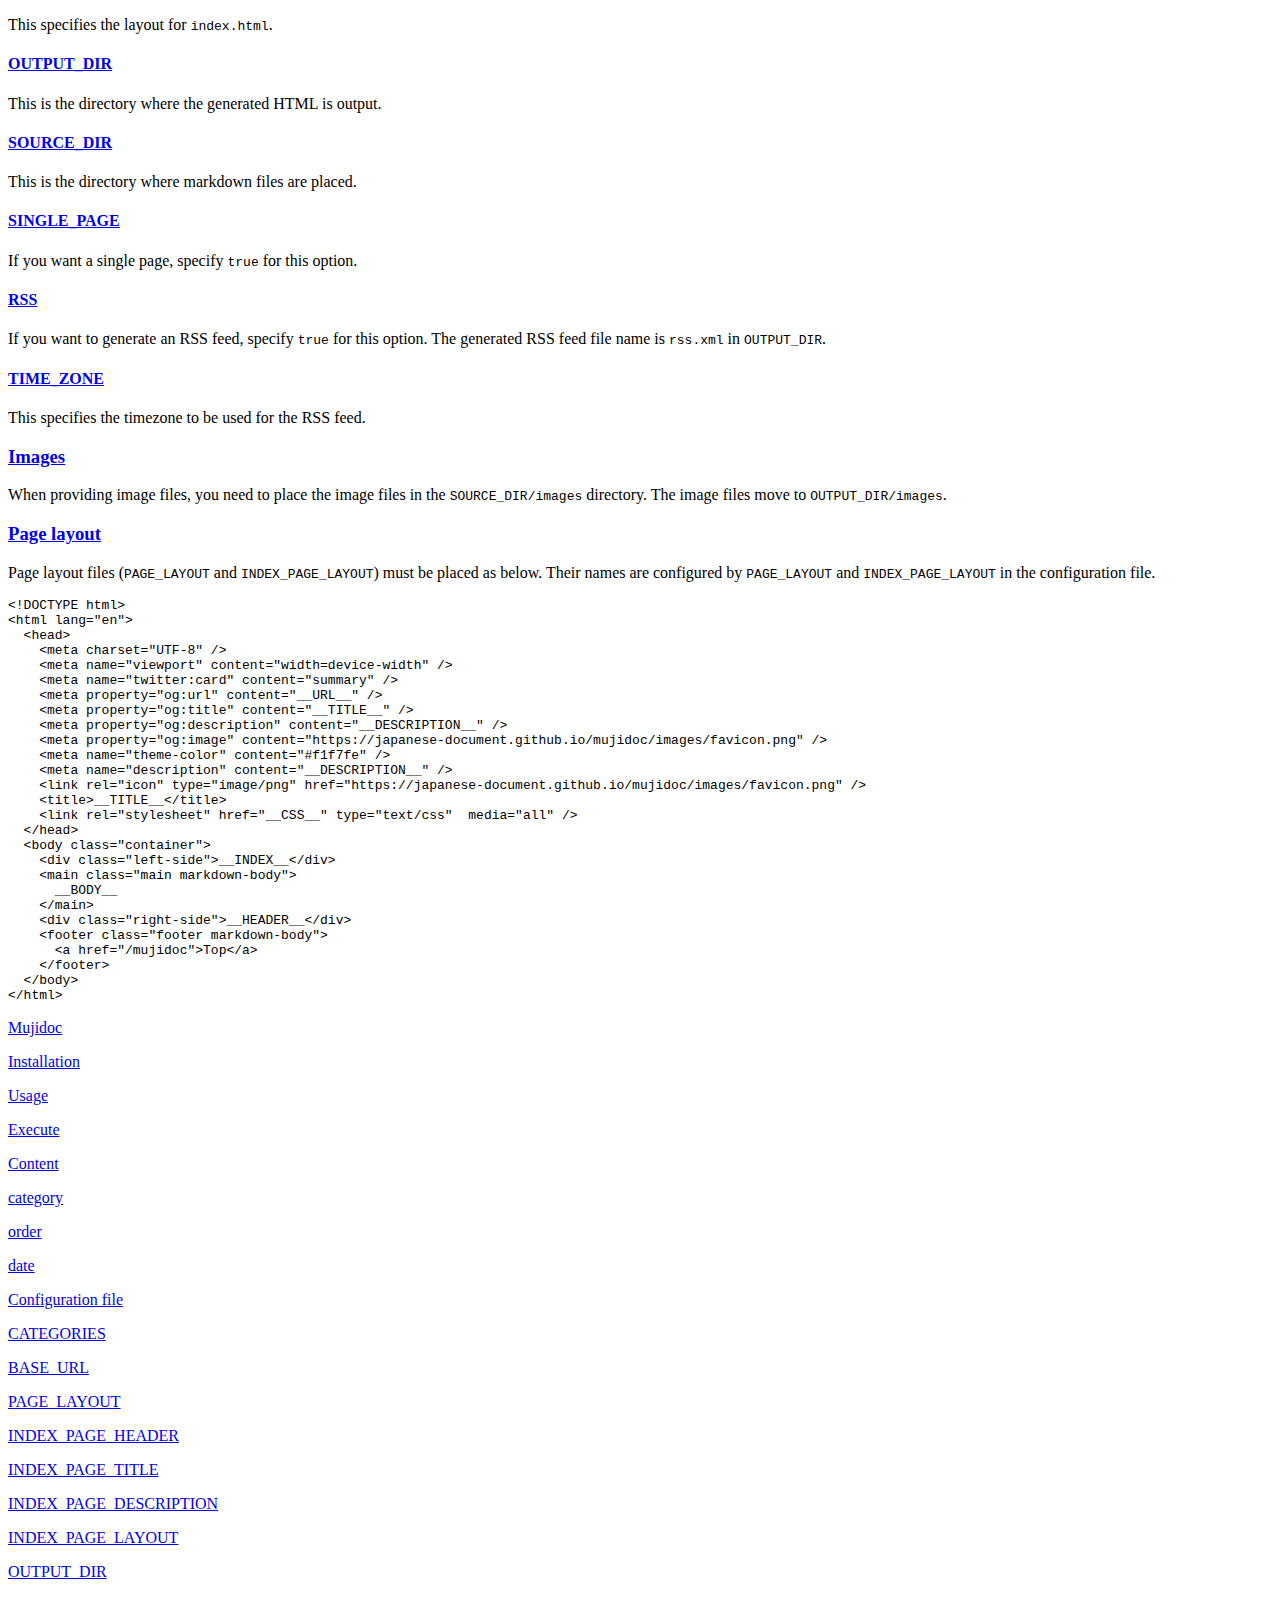
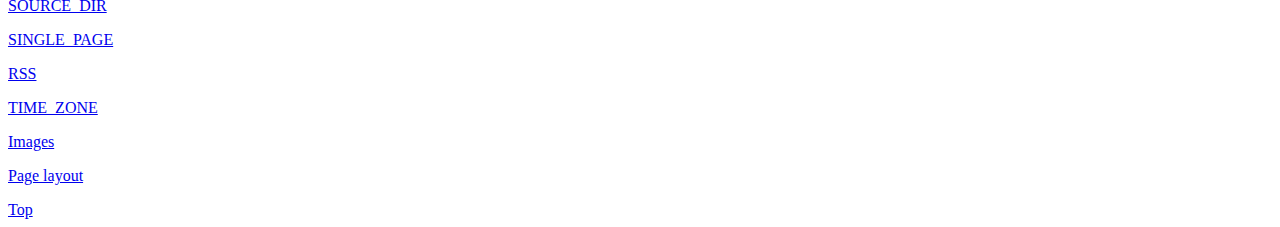
==== commit 04c3b3dc: "0.0.9" ====
--- a/docs/index.html
+++ b/docs/index.html
@@ -6,10 +6,10 @@
     <meta name="twitter:card" content="summary" />
     <meta property="og:url" content="https://japanese-document.github.io/mujidoc/index.html" />
     <meta property="og:title" content="Mujidoc" />
-    <meta property="og:description" content="Mujidoc is a simple static site generator.Installationgo install github.com/japanese-document/mujidoc/cmd/mujidoc@0.0.8UsageYou create a configuration file and execute the command.Executefollowing command:mujidocPlease note that this command first deletes the directory specified in OUTPUT_DIR, then " />
+    <meta property="og:description" content="Mujidoc is a simple static site generator.Installationgo install github.com/japanese-document/mujidoc/cmd/mujidoc@0.0.9UsageYou create a configuration file and execute the command.Executefollowing command:mujidocPlease note that this command first deletes the directory specified in OUTPUT_DIR, then " />
     <meta property="og:image" content="https://japanese-document.github.io/mujidoc/images/favicon.png" />
     <meta name="theme-color" content="#f1f7fe" />
-    <meta name="description" content="Mujidoc is a simple static site generator.Installationgo install github.com/japanese-document/mujidoc/cmd/mujidoc@0.0.8UsageYou create a configuration file and execute the command.Executefollowing command:mujidocPlease note that this command first deletes the directory specified in OUTPUT_DIR, then " />
+    <meta name="description" content="Mujidoc is a simple static site generator.Installationgo install github.com/japanese-document/mujidoc/cmd/mujidoc@0.0.9UsageYou create a configuration file and execute the command.Executefollowing command:mujidocPlease note that this command first deletes the directory specified in OUTPUT_DIR, then " />
     <link rel="icon" type="image/png" href="https://japanese-document.github.io/mujidoc/images/favicon.png" />
     <title>Mujidoc</title>
     <link rel="stylesheet" href="https://japanese-document.github.io/mujidoc/app.css?v=5909b1d1-6e6f-5bcd-b03d-fa7e680a46a6" type="text/css"  media="all" />
@@ -28,7 +28,7 @@
       <h1 id="Mujidoc"><a href="#Mujidoc" rel="nofollow">Mujidoc</a></h1>
 <p>Mujidoc is a simple static site generator.</p>
 <h2 id="Installation"><a href="#Installation" rel="nofollow">Installation</a></h2>
-<pre><code>go install github.com/japanese-document/mujidoc/cmd/mujidoc@0.0.8
+<pre><code>go install github.com/japanese-document/mujidoc/cmd/mujidoc@0.0.9
 </code></pre>
 <h2 id="Usage"><a href="#Usage" rel="nofollow">Usage</a></h2>
 <p>You create a configuration file and execute the command.</p>
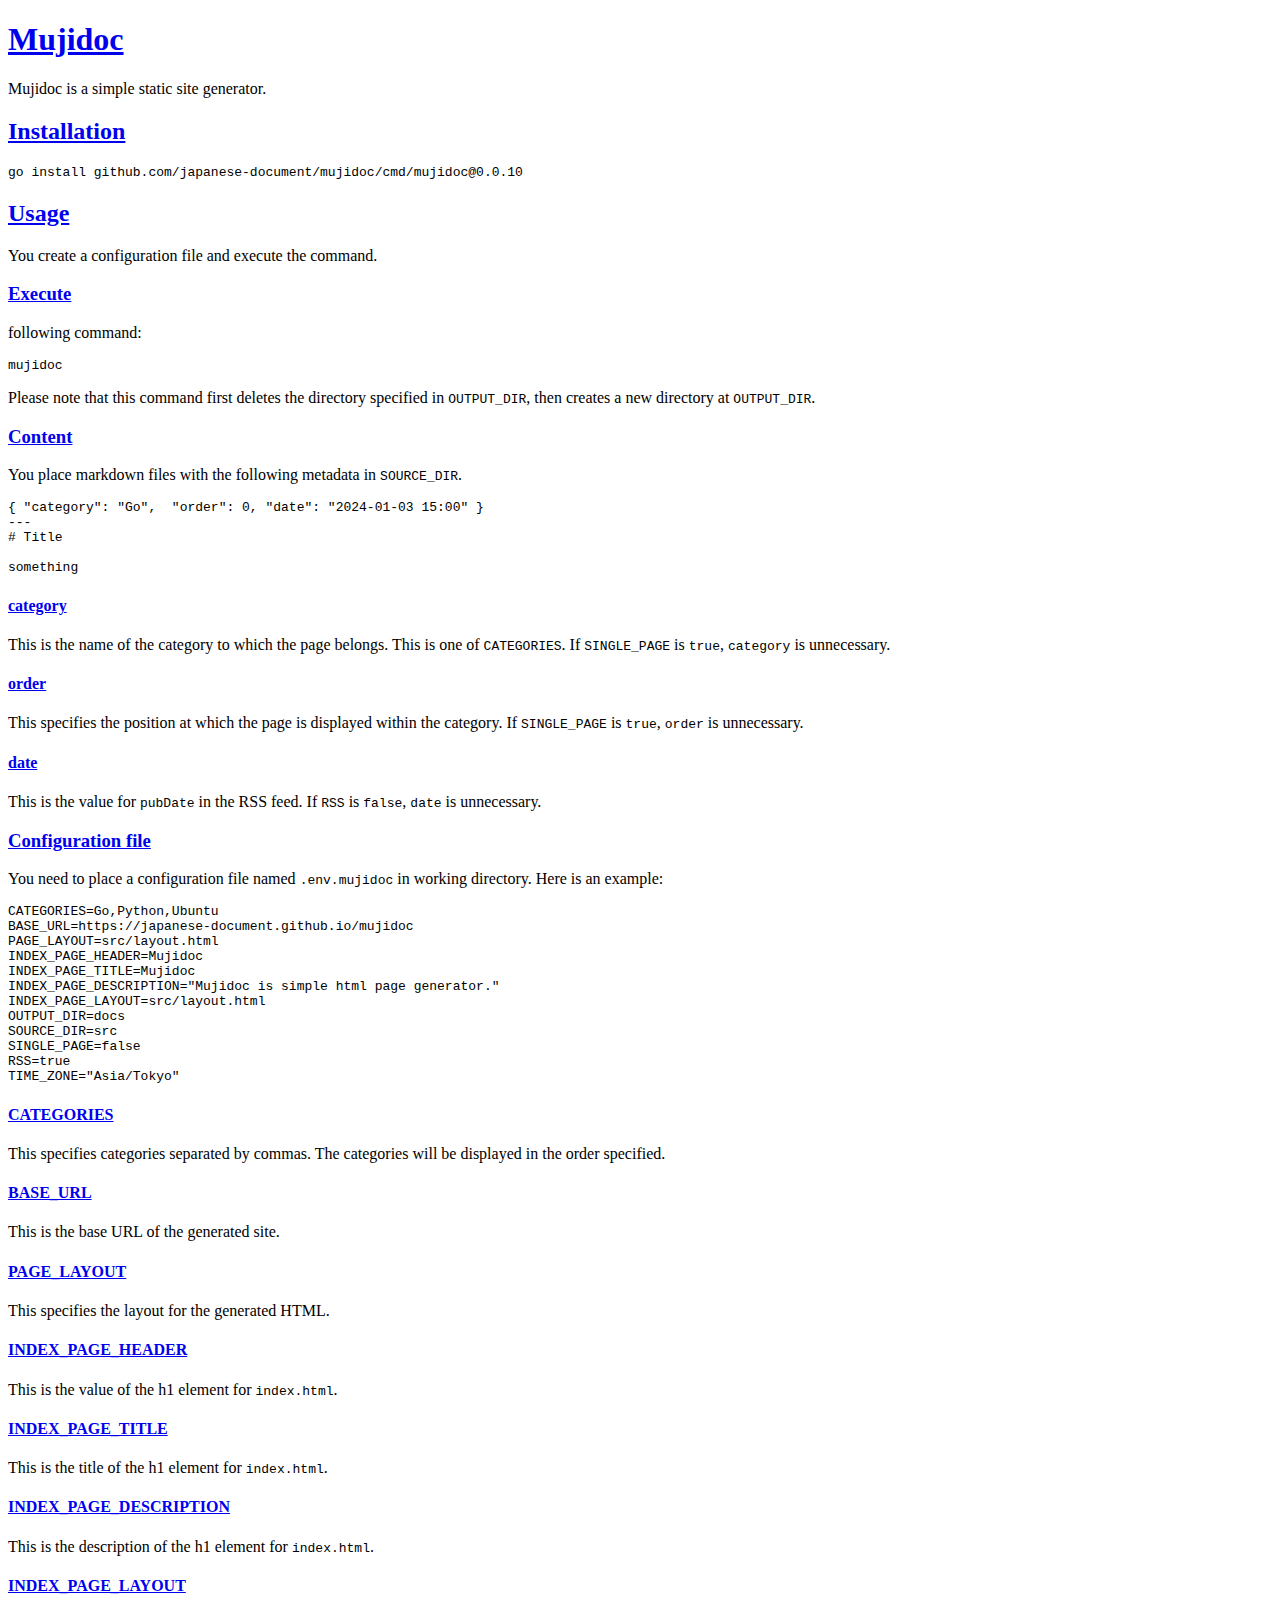
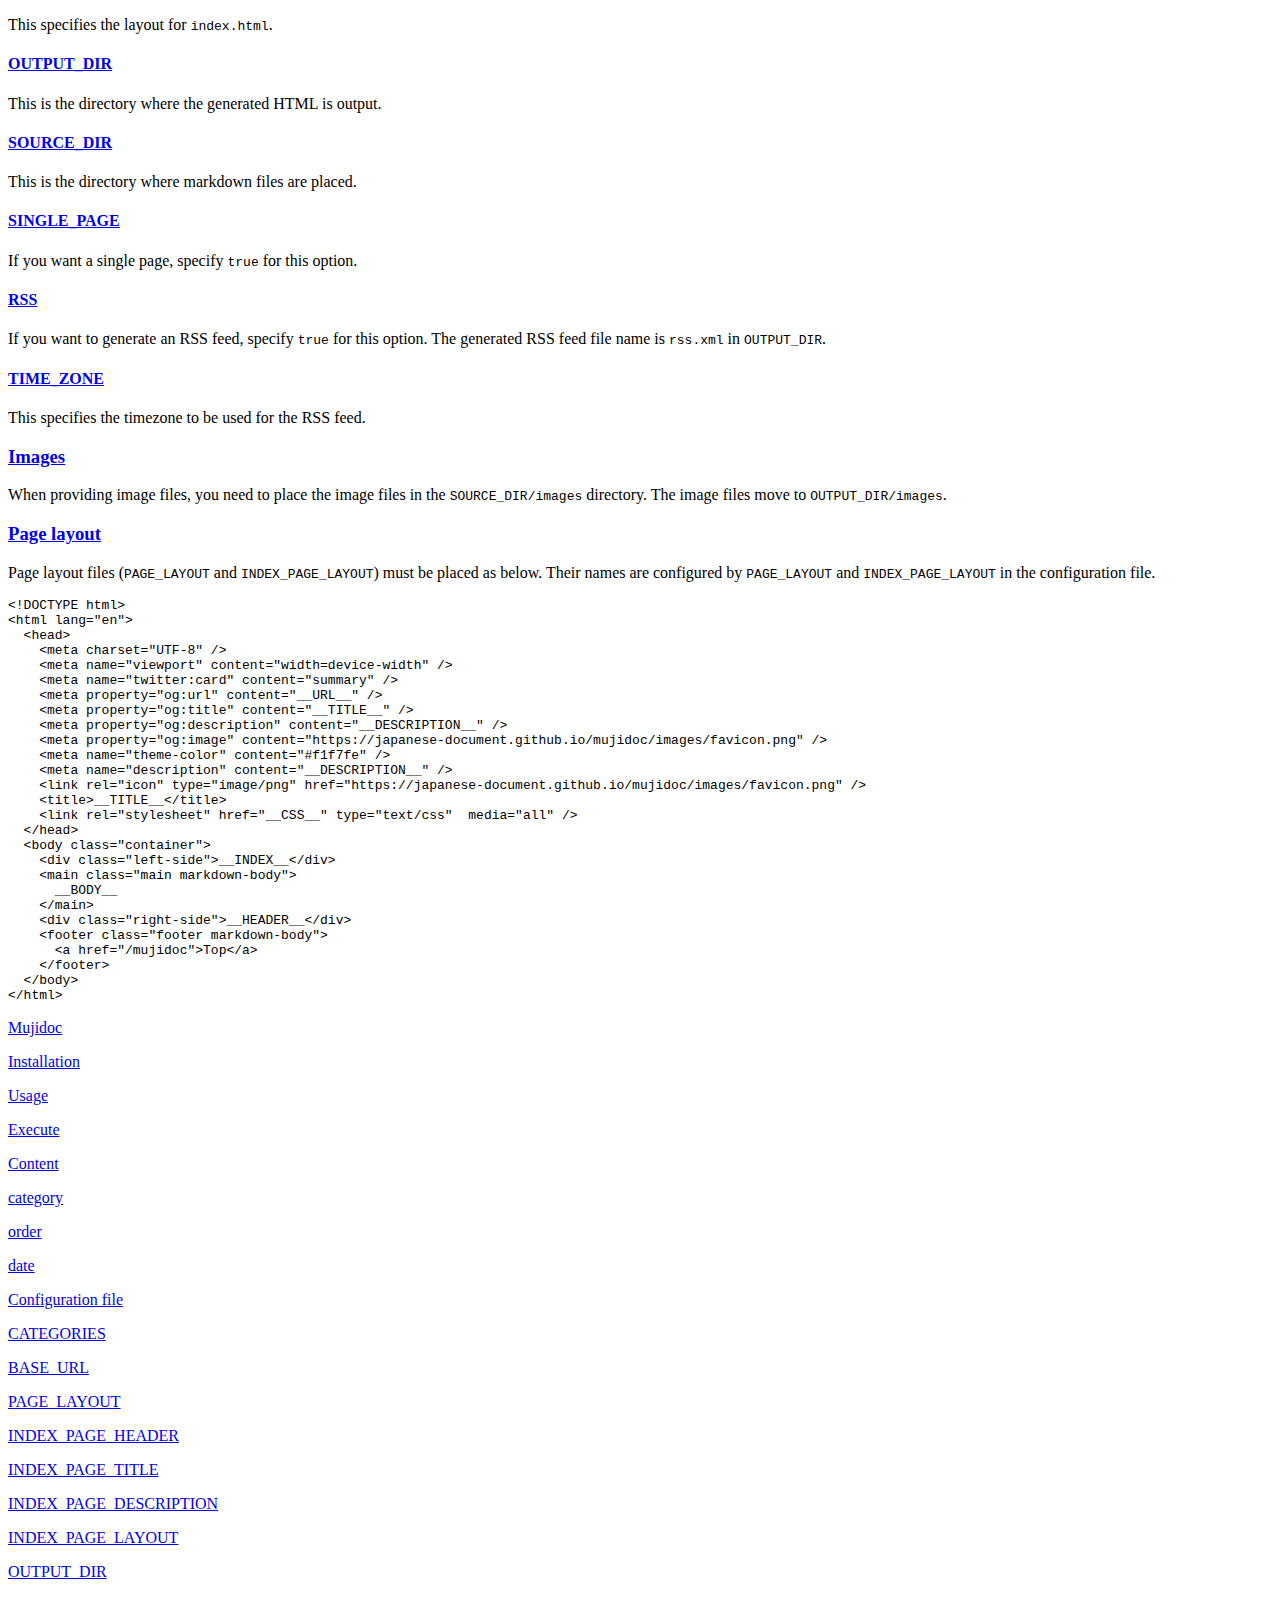
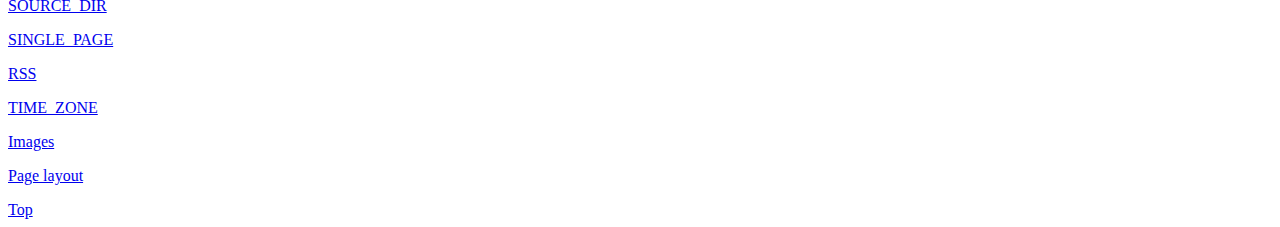
==== commit c8fb1b99: "0.0.10" ====
--- a/docs/index.html
+++ b/docs/index.html
@@ -6,10 +6,10 @@
     <meta name="twitter:card" content="summary" />
     <meta property="og:url" content="https://japanese-document.github.io/mujidoc/index.html" />
     <meta property="og:title" content="Mujidoc" />
-    <meta property="og:description" content="Mujidoc is a simple static site generator.Installationgo install github.com/japanese-document/mujidoc/cmd/mujidoc@0.0.9UsageYou create a configuration file and execute the command.Executefollowing command:mujidocPlease note that this command first deletes the directory specified in OUTPUT_DIR, then " />
+    <meta property="og:description" content="Mujidoc is a simple static site generator.Installationgo install github.com/japanese-document/mujidoc/cmd/mujidoc@0.0.10UsageYou create a configuration file and execute the command.Executefollowing command:mujidocPlease note that this command first deletes the directory specified in OUTPUT_DIR, then" />
     <meta property="og:image" content="https://japanese-document.github.io/mujidoc/images/favicon.png" />
     <meta name="theme-color" content="#f1f7fe" />
-    <meta name="description" content="Mujidoc is a simple static site generator.Installationgo install github.com/japanese-document/mujidoc/cmd/mujidoc@0.0.9UsageYou create a configuration file and execute the command.Executefollowing command:mujidocPlease note that this command first deletes the directory specified in OUTPUT_DIR, then " />
+    <meta name="description" content="Mujidoc is a simple static site generator.Installationgo install github.com/japanese-document/mujidoc/cmd/mujidoc@0.0.10UsageYou create a configuration file and execute the command.Executefollowing command:mujidocPlease note that this command first deletes the directory specified in OUTPUT_DIR, then" />
     <link rel="icon" type="image/png" href="https://japanese-document.github.io/mujidoc/images/favicon.png" />
     <title>Mujidoc</title>
     <link rel="stylesheet" href="https://japanese-document.github.io/mujidoc/app.css?v=5909b1d1-6e6f-5bcd-b03d-fa7e680a46a6" type="text/css"  media="all" />
@@ -28,7 +28,7 @@
       <h1 id="Mujidoc"><a href="#Mujidoc" rel="nofollow">Mujidoc</a></h1>
 <p>Mujidoc is a simple static site generator.</p>
 <h2 id="Installation"><a href="#Installation" rel="nofollow">Installation</a></h2>
-<pre><code>go install github.com/japanese-document/mujidoc/cmd/mujidoc@0.0.9
+<pre><code>go install github.com/japanese-document/mujidoc/cmd/mujidoc@0.0.10
 </code></pre>
 <h2 id="Usage"><a href="#Usage" rel="nofollow">Usage</a></h2>
 <p>You create a configuration file and execute the command.</p>
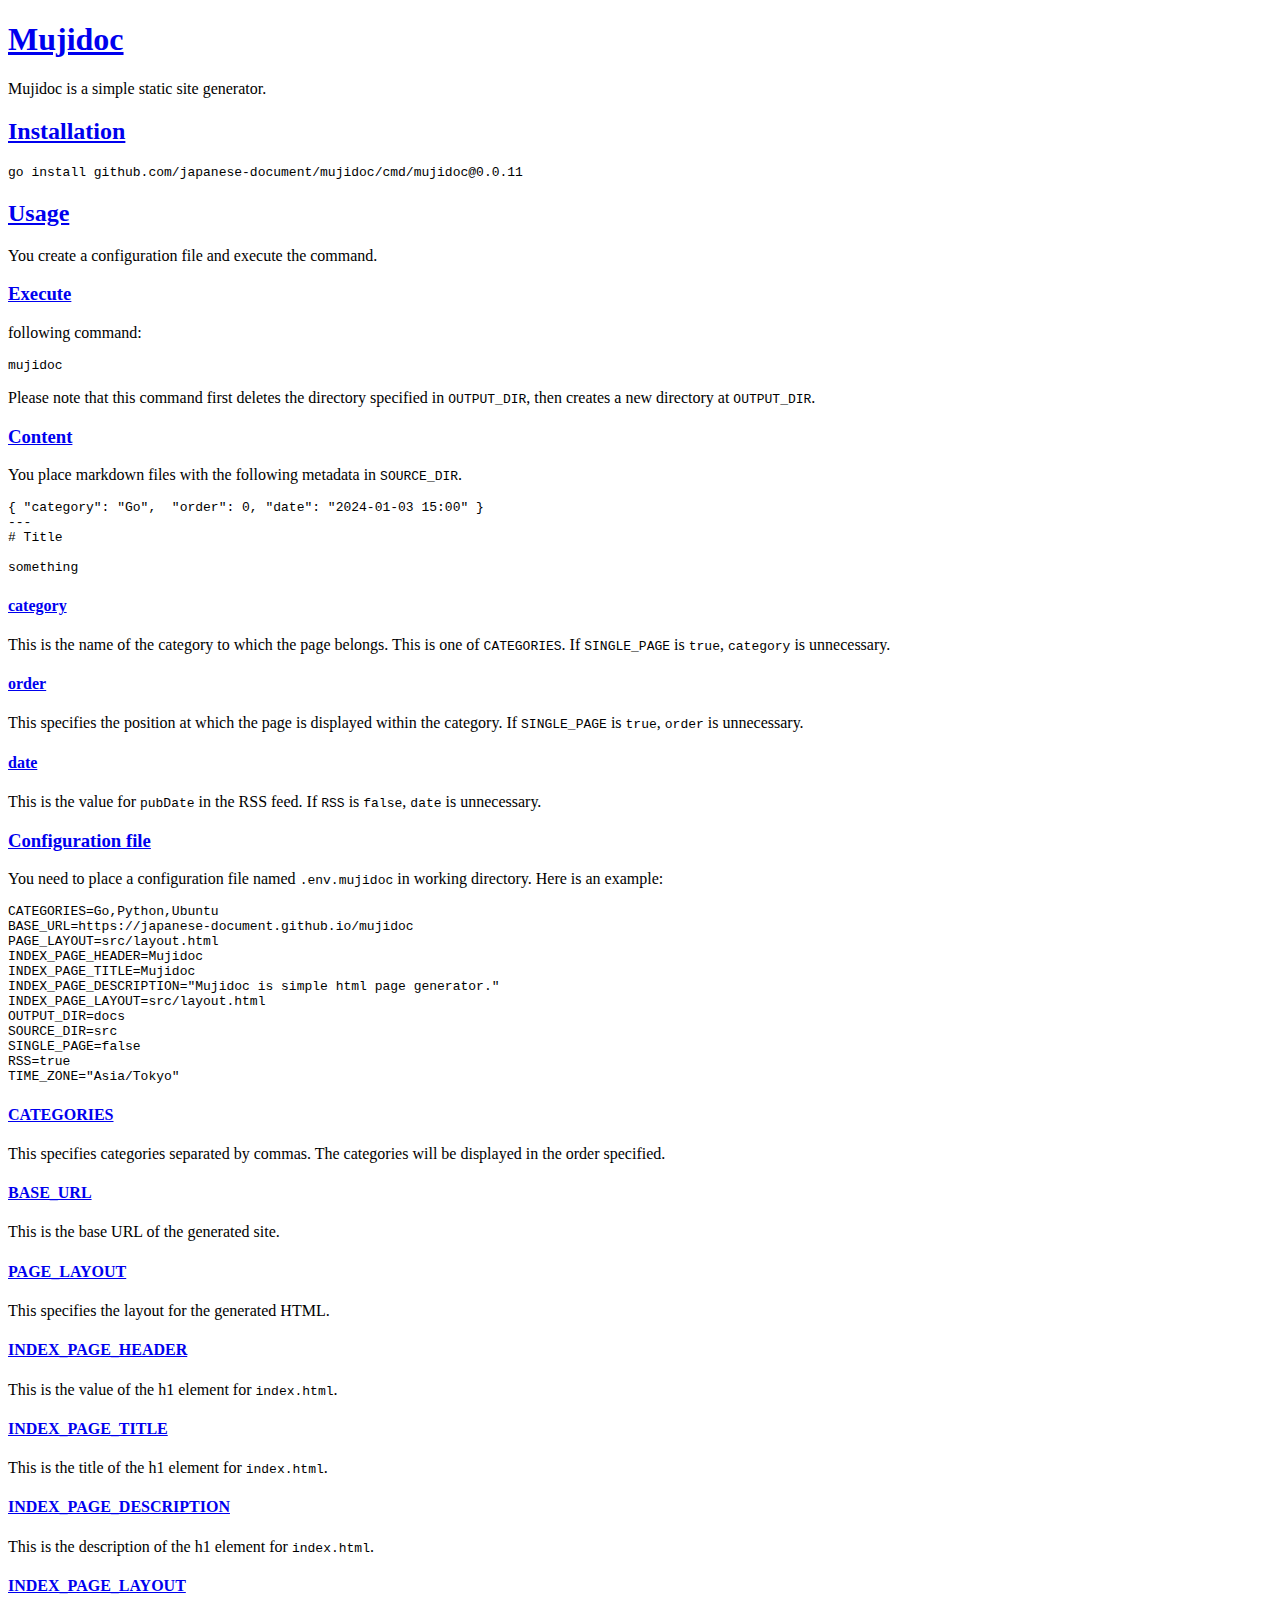
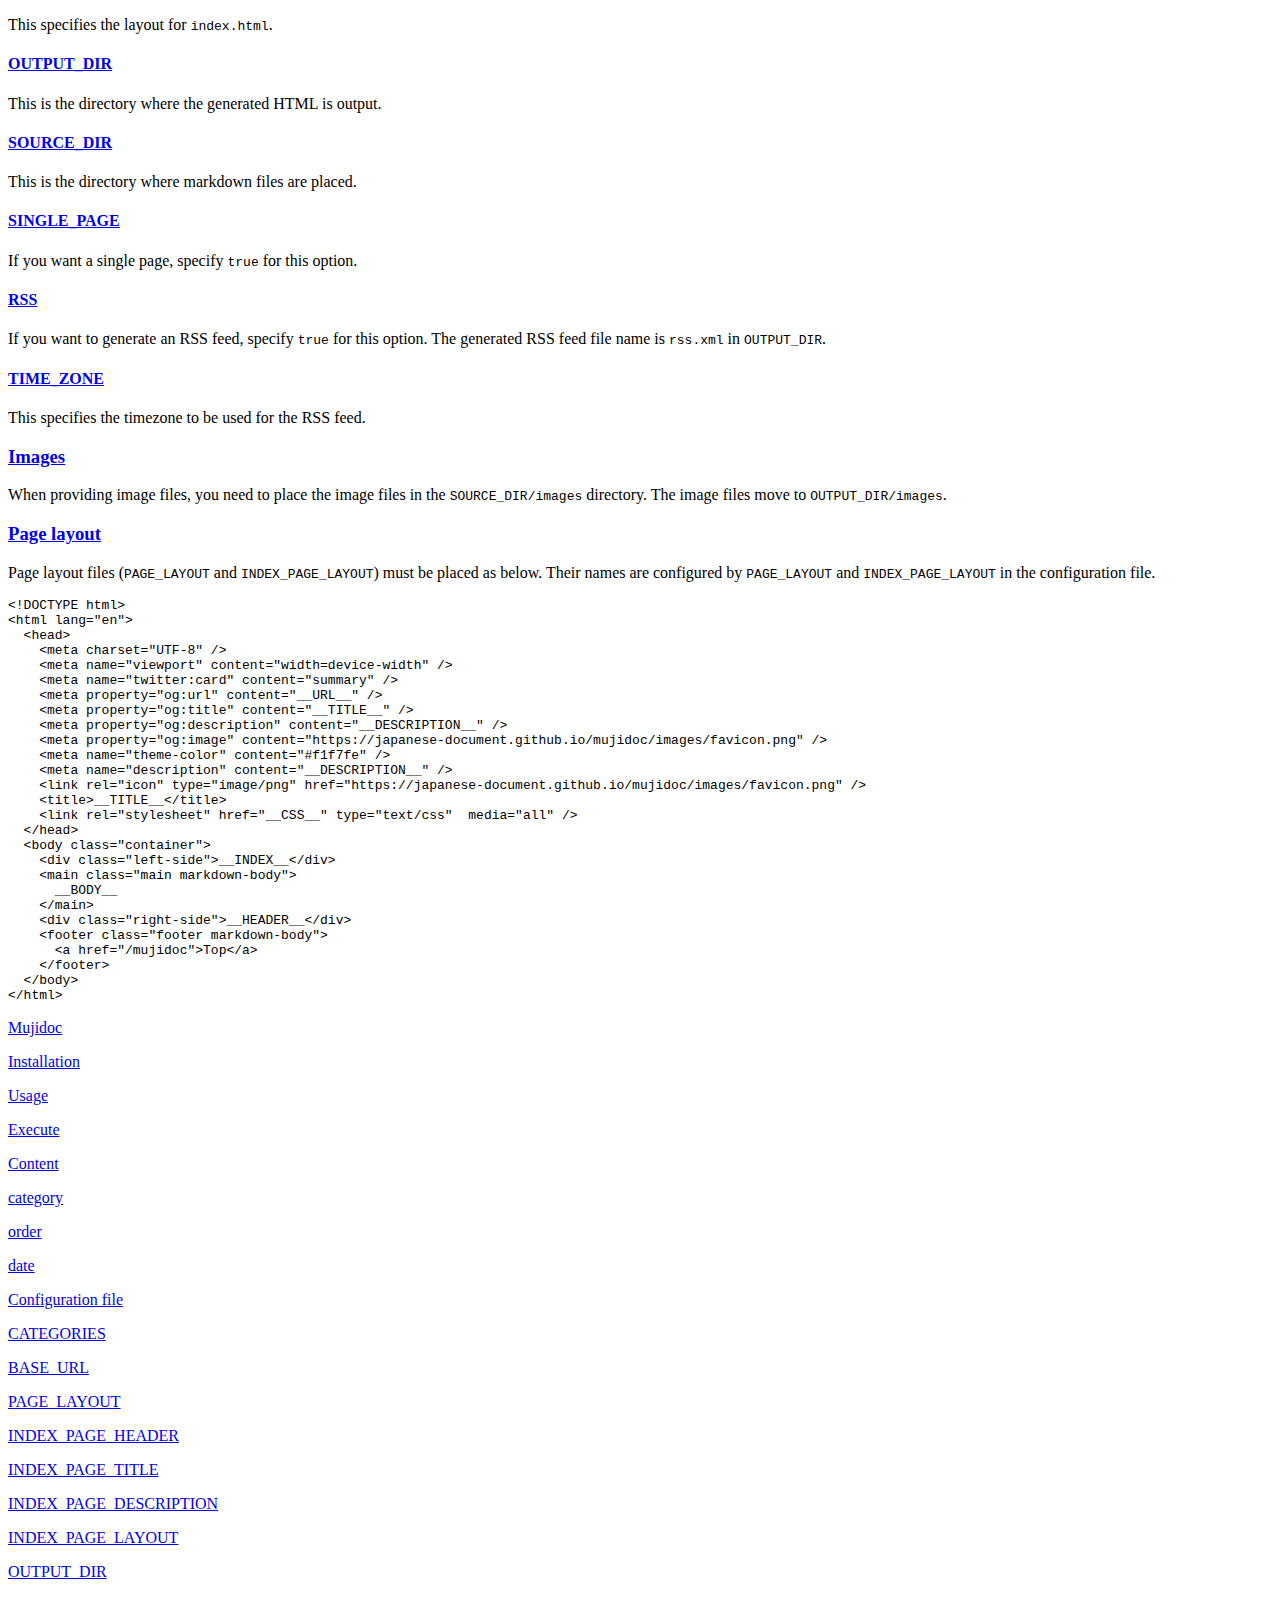
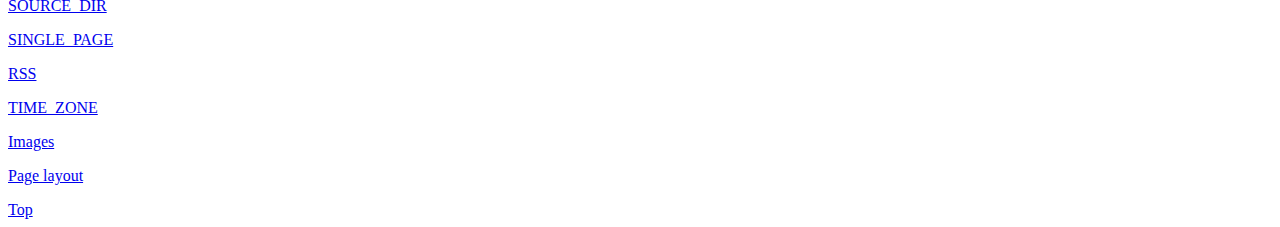
==== commit c4da6886: "0.0.11" ====
--- a/docs/index.html
+++ b/docs/index.html
@@ -6,10 +6,10 @@
     <meta name="twitter:card" content="summary" />
     <meta property="og:url" content="https://japanese-document.github.io/mujidoc/index.html" />
     <meta property="og:title" content="Mujidoc" />
-    <meta property="og:description" content="Mujidoc is a simple static site generator.Installationgo install github.com/japanese-document/mujidoc/cmd/mujidoc@0.0.10UsageYou create a configuration file and execute the command.Executefollowing command:mujidocPlease note that this command first deletes the directory specified in OUTPUT_DIR, then" />
+    <meta property="og:description" content="Mujidoc is a simple static site generator.Installationgo install github.com/japanese-document/mujidoc/cmd/mujidoc@0.0.11UsageYou create a configuration file and execute the command.Executefollowing command:mujidocPlease note that this command first deletes the directory specified in OUTPUT_DIR, then" />
     <meta property="og:image" content="https://japanese-document.github.io/mujidoc/images/favicon.png" />
     <meta name="theme-color" content="#f1f7fe" />
-    <meta name="description" content="Mujidoc is a simple static site generator.Installationgo install github.com/japanese-document/mujidoc/cmd/mujidoc@0.0.10UsageYou create a configuration file and execute the command.Executefollowing command:mujidocPlease note that this command first deletes the directory specified in OUTPUT_DIR, then" />
+    <meta name="description" content="Mujidoc is a simple static site generator.Installationgo install github.com/japanese-document/mujidoc/cmd/mujidoc@0.0.11UsageYou create a configuration file and execute the command.Executefollowing command:mujidocPlease note that this command first deletes the directory specified in OUTPUT_DIR, then" />
     <link rel="icon" type="image/png" href="https://japanese-document.github.io/mujidoc/images/favicon.png" />
     <title>Mujidoc</title>
     <link rel="stylesheet" href="https://japanese-document.github.io/mujidoc/app.css?v=5909b1d1-6e6f-5bcd-b03d-fa7e680a46a6" type="text/css"  media="all" />
@@ -28,7 +28,7 @@
       <h1 id="Mujidoc"><a href="#Mujidoc" rel="nofollow">Mujidoc</a></h1>
 <p>Mujidoc is a simple static site generator.</p>
 <h2 id="Installation"><a href="#Installation" rel="nofollow">Installation</a></h2>
-<pre><code>go install github.com/japanese-document/mujidoc/cmd/mujidoc@0.0.10
+<pre><code>go install github.com/japanese-document/mujidoc/cmd/mujidoc@0.0.11
 </code></pre>
 <h2 id="Usage"><a href="#Usage" rel="nofollow">Usage</a></h2>
 <p>You create a configuration file and execute the command.</p>
